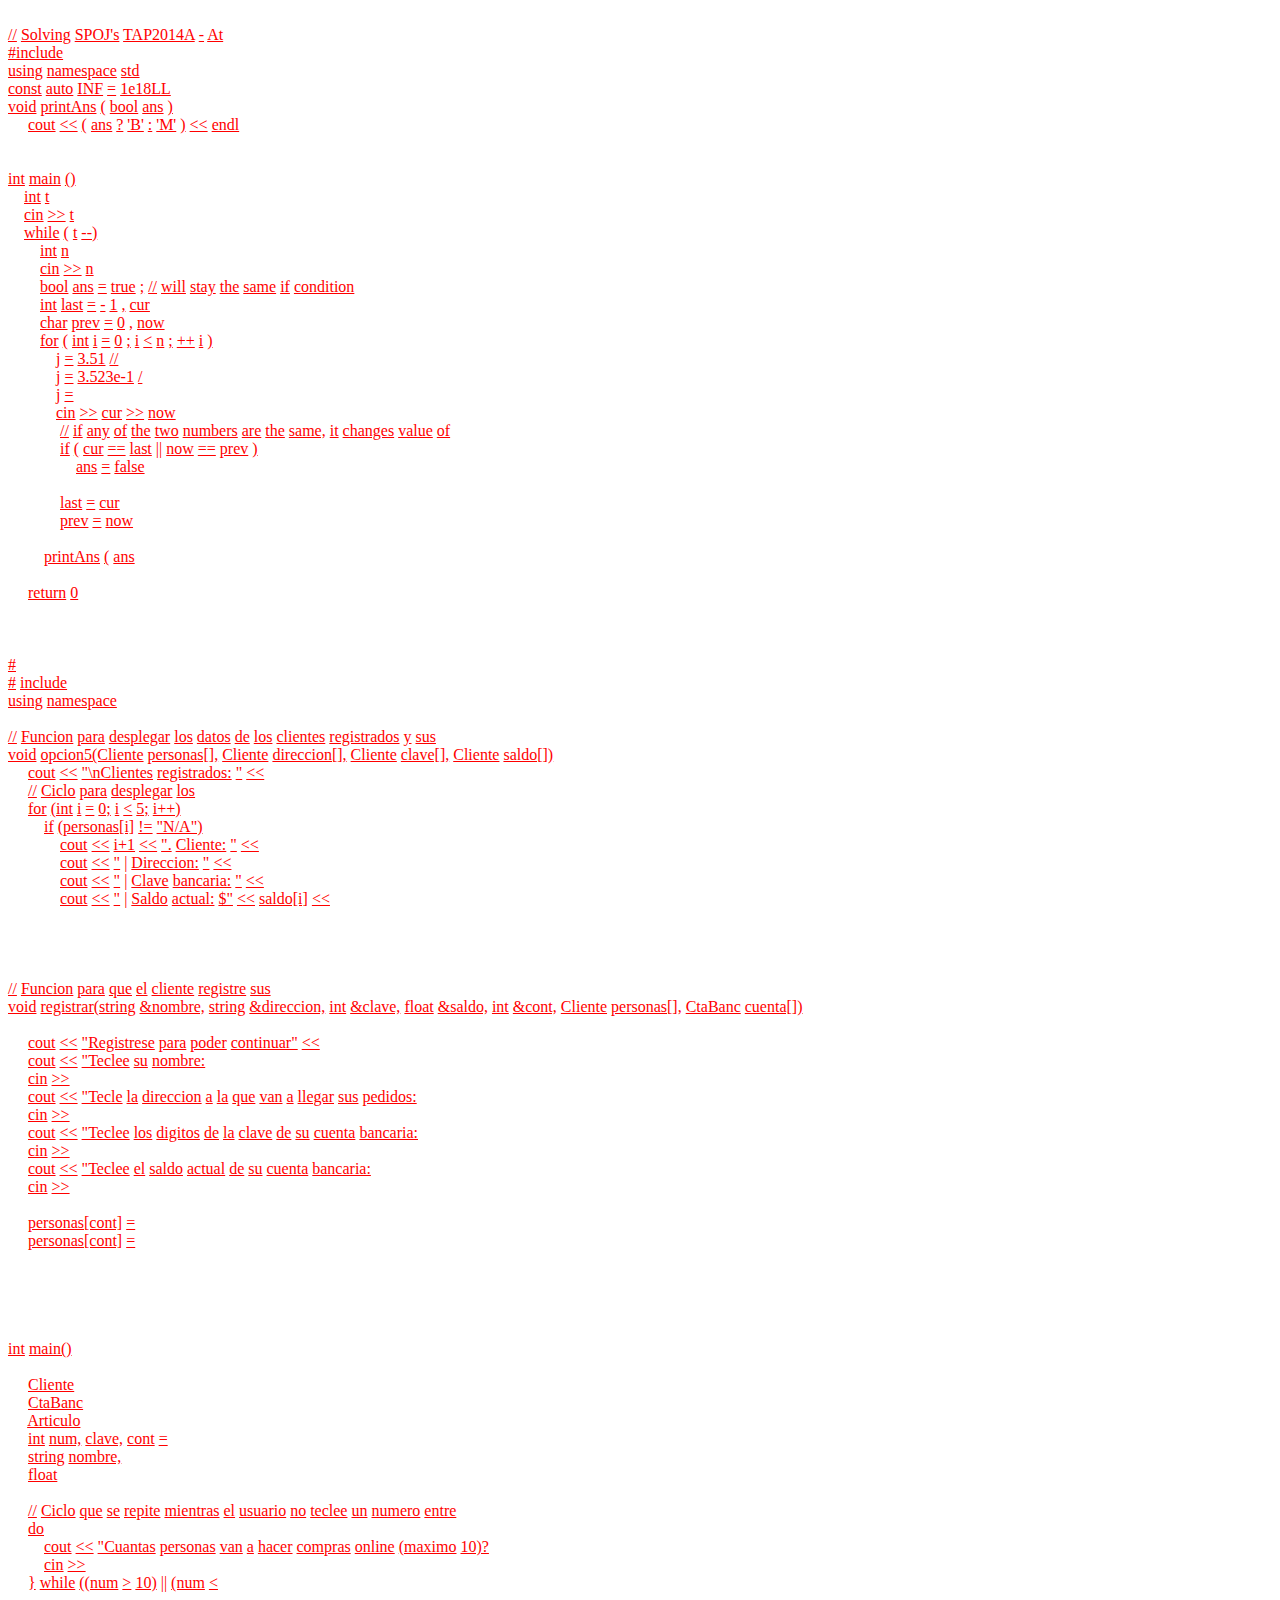
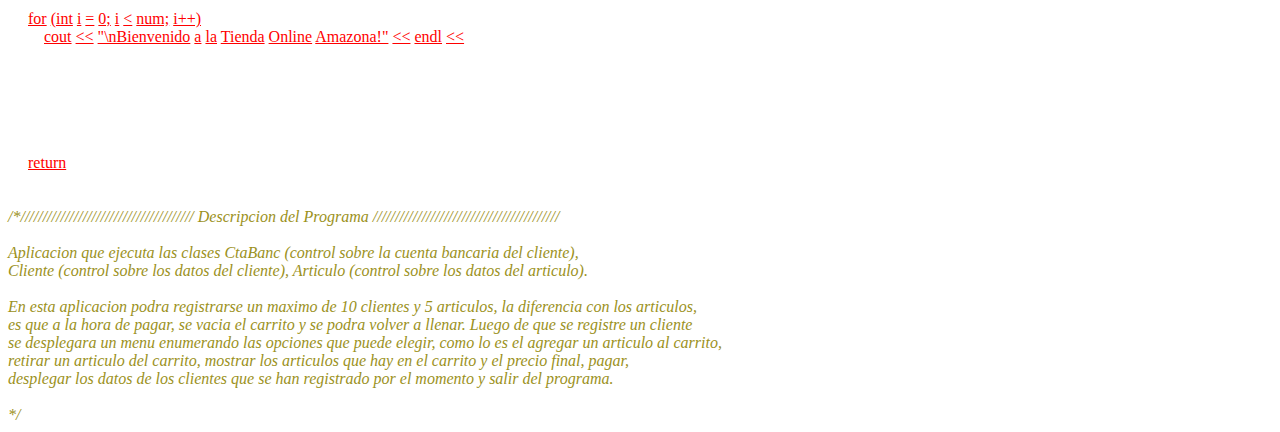
==== Actividad 5.3/index.html @ 1913f1e6 "commentary fix" ====
<!DOCTYPE html>
<html>
	<head>
		<meta charset="utf-8"/>
		<title>Resaltador de Sintaxix</title>
		<link rel="stylesheet" href="style.css">
	</head>
	<body>
		<br>
		<span class="error">//</span>
		<span class="error">Solving</span>
		<span class="error">SPOJ's</span>
		<span class="error">TAP2014A</span>
		<span class="error">-</span>
		<span class="error">At</span>
		<br>
		<span class="error">#include</span>
		<br>
		<span class="error">using</span>
		<span class="error">namespace</span>
		<span class="error">std</span>
		<br>
		<span class="error">const</span>
		<span class="error">auto</span>
		<span class="error">INF</span>
		<span class="error">=</span>
		<span class="error">1e18LL</span>
		<br>
		<span class="error">void</span>
		<span class="error">printAns</span>
		<span class="error">(</span>
		<span class="error">bool</span>
		<span class="error">ans</span>
		<span class="error">)</span>
		<br>
		<span>&nbsp;&nbsp;&nbsp;&nbsp;</span>
		<span class="error">cout</span>
		<span class="error"><<</span>
		<span class="error">(</span>
		<span class="error">ans</span>
		<span class="error">?</span>
		<span class="error">'B'</span>
		<span class="error">:</span>
		<span class="error">'M'</span>
		<span class="error">)</span>
		<span class="error"><<</span>
		<span class="error">endl</span>
		<br>
		<br>
		<br>
		<span class="error">int</span>
		<span class="error">main</span>
		<span class="error">()</span>
		<br>
		<span>&nbsp;&nbsp;&nbsp;</span>
		<span class="error">int</span>
		<span class="error">t</span>
		<br>
		<span>&nbsp;&nbsp;&nbsp;</span>
		<span class="error">cin</span>
		<span class="error">>></span>
		<span class="error">t</span>
		<br>
		<span>&nbsp;&nbsp;&nbsp;</span>
		<span class="error">while</span>
		<span class="error">(</span>
		<span class="error">t</span>
		<span class="error">--)</span>
		<br>
		<span>&nbsp;&nbsp;&nbsp;&nbsp;&nbsp;&nbsp;&nbsp;</span>
		<span class="error">int</span>
		<span class="error">n</span>
		<br>
		<span>&nbsp;&nbsp;&nbsp;&nbsp;&nbsp;&nbsp;&nbsp;</span>
		<span class="error">cin</span>
		<span class="error">>></span>
		<span class="error">n</span>
		<br>
		<span>&nbsp;&nbsp;&nbsp;&nbsp;&nbsp;&nbsp;&nbsp;</span>
		<span class="error">bool</span>
		<span class="error">ans</span>
		<span class="error">=</span>
		<span class="error">true</span>
		<span class="error">;</span>
		<span class="error">//</span>
		<span class="error">will</span>
		<span class="error">stay</span>
		<span class="error">the</span>
		<span class="error">same</span>
		<span class="error">if</span>
		<span class="error">condition</span>
		<br>
		<span>&nbsp;&nbsp;&nbsp;&nbsp;&nbsp;&nbsp;&nbsp;</span>
		<span class="error">int</span>
		<span class="error">last</span>
		<span class="error">=</span>
		<span class="error">-</span>
		<span class="error">1</span>
		<span class="error">,</span>
		<span class="error">cur</span>
		<br>
		<span>&nbsp;&nbsp;&nbsp;&nbsp;&nbsp;&nbsp;&nbsp;</span>
		<span class="error">char</span>
		<span class="error">prev</span>
		<span class="error">=</span>
		<span class="error">0</span>
		<span class="error">,</span>
		<span class="error">now</span>
		<br>
		<span>&nbsp;&nbsp;&nbsp;&nbsp;&nbsp;&nbsp;&nbsp;</span>
		<span class="error">for</span>
		<span class="error">(</span>
		<span class="error">int</span>
		<span class="error">i</span>
		<span class="error">=</span>
		<span class="error">0</span>
		<span class="error">;</span>
		<span class="error">i</span>
		<span class="error"><</span>
		<span class="error">n</span>
		<span class="error">;</span>
		<span class="error">++</span>
		<span class="error">i</span>
		<span class="error">)</span>
		<br>
		<span>&nbsp;&nbsp;&nbsp;&nbsp;&nbsp;&nbsp;&nbsp;&nbsp;&nbsp;&nbsp;&nbsp;</span>
		<span class="error">j</span>
		<span class="error">=</span>
		<span class="error">3.51</span>
		<span class="error">//</span>
		<br>
		<span>&nbsp;&nbsp;&nbsp;&nbsp;&nbsp;&nbsp;&nbsp;&nbsp;&nbsp;&nbsp;&nbsp;</span>
		<span class="error">j</span>
		<span class="error">=</span>
		<span class="error">3.523e-1</span>
		<span class="error">/</span>
		<br>
		<span>&nbsp;&nbsp;&nbsp;&nbsp;&nbsp;&nbsp;&nbsp;&nbsp;&nbsp;&nbsp;&nbsp;</span>
		<span class="error">j</span>
		<span class="error">=</span>
		<br>
		<span>&nbsp;&nbsp;&nbsp;&nbsp;&nbsp;&nbsp;&nbsp;&nbsp;&nbsp;&nbsp;&nbsp;</span>
		<span class="error">cin</span>
		<span class="error">>></span>
		<span class="error">cur</span>
		<span class="error">>></span>
		<span class="error">now</span>
		<br>
		<span>&nbsp;&nbsp;&nbsp;&nbsp;&nbsp;&nbsp;&nbsp;&nbsp;&nbsp;&nbsp;&nbsp;&nbsp;</span>
		<span class="error">//</span>
		<span class="error">if</span>
		<span class="error">any</span>
		<span class="error">of</span>
		<span class="error">the</span>
		<span class="error">two</span>
		<span class="error">numbers</span>
		<span class="error">are</span>
		<span class="error">the</span>
		<span class="error">same,</span>
		<span class="error">it</span>
		<span class="error">changes</span>
		<span class="error">value</span>
		<span class="error">of</span>
		<br>
		<span>&nbsp;&nbsp;&nbsp;&nbsp;&nbsp;&nbsp;&nbsp;&nbsp;&nbsp;&nbsp;&nbsp;&nbsp;</span>
		<span class="error">if</span>
		<span class="error">(</span>
		<span class="error">cur</span>
		<span class="error">==</span>
		<span class="error">last</span>
		<span class="error">||</span>
		<span class="error">now</span>
		<span class="error">==</span>
		<span class="error">prev</span>
		<span class="error">)</span>
		<br>
		<span>&nbsp;&nbsp;&nbsp;&nbsp;&nbsp;&nbsp;&nbsp;&nbsp;&nbsp;&nbsp;&nbsp;&nbsp;&nbsp;&nbsp;&nbsp;&nbsp;</span>
		<span class="error">ans</span>
		<span class="error">=</span>
		<span class="error">false</span>
		<br>
		<span>&nbsp;&nbsp;&nbsp;&nbsp;&nbsp;&nbsp;&nbsp;&nbsp;&nbsp;&nbsp;&nbsp;&nbsp;</span>
		<br>
		<span>&nbsp;&nbsp;&nbsp;&nbsp;&nbsp;&nbsp;&nbsp;&nbsp;&nbsp;&nbsp;&nbsp;&nbsp;</span>
		<span class="error">last</span>
		<span class="error">=</span>
		<span class="error">cur</span>
		<br>
		<span>&nbsp;&nbsp;&nbsp;&nbsp;&nbsp;&nbsp;&nbsp;&nbsp;&nbsp;&nbsp;&nbsp;&nbsp;</span>
		<span class="error">prev</span>
		<span class="error">=</span>
		<span class="error">now</span>
		<br>
		<span>&nbsp;&nbsp;&nbsp;&nbsp;&nbsp;&nbsp;&nbsp;&nbsp;</span>
		<br>
		<span>&nbsp;&nbsp;&nbsp;&nbsp;&nbsp;&nbsp;&nbsp;&nbsp;</span>
		<span class="error">printAns</span>
		<span class="error">(</span>
		<span class="error">ans</span>
		<br>
		<span>&nbsp;&nbsp;&nbsp;&nbsp;</span>
		<br>
		<span>&nbsp;&nbsp;&nbsp;&nbsp;</span>
		<span class="error">return</span>
		<span class="error">0</span>
		<br>
		<br>
		<br>
		<br>
		<span class="error">#</span>
		<br>
		<span class="error">#</span>
		<span class="error">include</span>
		<br>
		<span class="error">using</span>
		<span class="error">namespace</span>
		<br>
		<br>
		<span class="error">//</span>
		<span class="error">Funcion</span>
		<span class="error">para</span>
		<span class="error">desplegar</span>
		<span class="error">los</span>
		<span class="error">datos</span>
		<span class="error">de</span>
		<span class="error">los</span>
		<span class="error">clientes</span>
		<span class="error">registrados</span>
		<span class="error">y</span>
		<span class="error">sus</span>
		<br>
		<span class="error">void</span>
		<span class="error">opcion5(Cliente</span>
		<span class="error">personas[],</span>
		<span class="error">Cliente</span>
		<span class="error">direccion[],</span>
		<span class="error">Cliente</span>
		<span class="error">clave[],</span>
		<span class="error">Cliente</span>
		<span class="error">saldo[])</span>
		<br>
		<span>&nbsp;&nbsp;&nbsp;&nbsp;</span>
		<span class="error">cout</span>
		<span class="error"><<</span>
		<span class="error">"\nClientes</span>
		<span class="error">registrados:</span>
		<span class="error">"</span>
		<span class="error"><<</span>
		<br>
		<span>&nbsp;&nbsp;&nbsp;&nbsp;</span>
		<span class="error">//</span>
		<span class="error">Ciclo</span>
		<span class="error">para</span>
		<span class="error">desplegar</span>
		<span class="error">los</span>
		<br>
		<span>&nbsp;&nbsp;&nbsp;&nbsp;</span>
		<span class="error">for</span>
		<span class="error">(int</span>
		<span class="error">i</span>
		<span class="error">=</span>
		<span class="error">0;</span>
		<span class="error">i</span>
		<span class="error"><</span>
		<span class="error">5;</span>
		<span class="error">i++)</span>
		<br>
		<span>&nbsp;&nbsp;&nbsp;&nbsp;&nbsp;&nbsp;&nbsp;&nbsp;</span>
		<span class="error">if</span>
		<span class="error">(personas[i]</span>
		<span class="error">!=</span>
		<span class="error">"N/A")</span>
		<br>
		<span>&nbsp;&nbsp;&nbsp;&nbsp;&nbsp;&nbsp;&nbsp;&nbsp;&nbsp;&nbsp;&nbsp;&nbsp;</span>
		<span class="error">cout</span>
		<span class="error"><<</span>
		<span class="error">i+1</span>
		<span class="error"><<</span>
		<span class="error">".</span>
		<span class="error">Cliente:</span>
		<span class="error">"</span>
		<span class="error"><<</span>
		<br>
		<span>&nbsp;&nbsp;&nbsp;&nbsp;&nbsp;&nbsp;&nbsp;&nbsp;&nbsp;&nbsp;&nbsp;&nbsp;</span>
		<span class="error">cout</span>
		<span class="error"><<</span>
		<span class="error">"</span>
		<span class="error">|</span>
		<span class="error">Direccion:</span>
		<span class="error">"</span>
		<span class="error"><<</span>
		<br>
		<span>&nbsp;&nbsp;&nbsp;&nbsp;&nbsp;&nbsp;&nbsp;&nbsp;&nbsp;&nbsp;&nbsp;&nbsp;</span>
		<span class="error">cout</span>
		<span class="error"><<</span>
		<span class="error">"</span>
		<span class="error">|</span>
		<span class="error">Clave</span>
		<span class="error">bancaria:</span>
		<span class="error">"</span>
		<span class="error"><<</span>
		<br>
		<span>&nbsp;&nbsp;&nbsp;&nbsp;&nbsp;&nbsp;&nbsp;&nbsp;&nbsp;&nbsp;&nbsp;&nbsp;</span>
		<span class="error">cout</span>
		<span class="error"><<</span>
		<span class="error">"</span>
		<span class="error">|</span>
		<span class="error">Saldo</span>
		<span class="error">actual:</span>
		<span class="error">$"</span>
		<span class="error"><<</span>
		<span class="error">saldo[i]</span>
		<span class="error"><<</span>
		<br>
		<span>&nbsp;&nbsp;&nbsp;&nbsp;&nbsp;&nbsp;&nbsp;&nbsp;</span>
		<br>
		<span>&nbsp;&nbsp;&nbsp;&nbsp;</span>
		<br>
		<br>
		<br>
		<span class="error">//</span>
		<span class="error">Funcion</span>
		<span class="error">para</span>
		<span class="error">que</span>
		<span class="error">el</span>
		<span class="error">cliente</span>
		<span class="error">registre</span>
		<span class="error">sus</span>
		<br>
		<span class="error">void</span>
		<span class="error">registrar(string</span>
		<span class="error">&nombre,</span>
		<span class="error">string</span>
		<span class="error">&direccion,</span>
		<span class="error">int</span>
		<span class="error">&clave,</span>
		<span class="error">float</span>
		<span class="error">&saldo,</span>
		<span class="error">int</span>
		<span class="error">&cont,</span>
		<span class="error">Cliente</span>
		<span class="error">personas[],</span>
		<span class="error">CtaBanc</span>
		<span class="error">cuenta[])</span>
		<br>
		<br>
		<span>&nbsp;&nbsp;&nbsp;&nbsp;</span>
		<span class="error">cout</span>
		<span class="error"><<</span>
		<span class="error">"Registrese</span>
		<span class="error">para</span>
		<span class="error">poder</span>
		<span class="error">continuar"</span>
		<span class="error"><<</span>
		<br>
		<span>&nbsp;&nbsp;&nbsp;&nbsp;</span>
		<span class="error">cout</span>
		<span class="error"><<</span>
		<span class="error">"Teclee</span>
		<span class="error">su</span>
		<span class="error">nombre:</span>
		<br>
		<span>&nbsp;&nbsp;&nbsp;&nbsp;</span>
		<span class="error">cin</span>
		<span class="error">>></span>
		<br>
		<span>&nbsp;&nbsp;&nbsp;&nbsp;</span>
		<span class="error">cout</span>
		<span class="error"><<</span>
		<span class="error">"Tecle</span>
		<span class="error">la</span>
		<span class="error">direccion</span>
		<span class="error">a</span>
		<span class="error">la</span>
		<span class="error">que</span>
		<span class="error">van</span>
		<span class="error">a</span>
		<span class="error">llegar</span>
		<span class="error">sus</span>
		<span class="error">pedidos:</span>
		<br>
		<span>&nbsp;&nbsp;&nbsp;&nbsp;</span>
		<span class="error">cin</span>
		<span class="error">>></span>
		<br>
		<span>&nbsp;&nbsp;&nbsp;&nbsp;</span>
		<span class="error">cout</span>
		<span class="error"><<</span>
		<span class="error">"Teclee</span>
		<span class="error">los</span>
		<span class="error">digitos</span>
		<span class="error">de</span>
		<span class="error">la</span>
		<span class="error">clave</span>
		<span class="error">de</span>
		<span class="error">su</span>
		<span class="error">cuenta</span>
		<span class="error">bancaria:</span>
		<br>
		<span>&nbsp;&nbsp;&nbsp;&nbsp;</span>
		<span class="error">cin</span>
		<span class="error">>></span>
		<br>
		<span>&nbsp;&nbsp;&nbsp;&nbsp;</span>
		<span class="error">cout</span>
		<span class="error"><<</span>
		<span class="error">"Teclee</span>
		<span class="error">el</span>
		<span class="error">saldo</span>
		<span class="error">actual</span>
		<span class="error">de</span>
		<span class="error">su</span>
		<span class="error">cuenta</span>
		<span class="error">bancaria:</span>
		<br>
		<span>&nbsp;&nbsp;&nbsp;&nbsp;</span>
		<span class="error">cin</span>
		<span class="error">>></span>
		<br>
		<br>
		<span>&nbsp;&nbsp;&nbsp;&nbsp;</span>
		<span class="error">personas[cont]</span>
		<span class="error">=</span>
		<br>
		<span>&nbsp;&nbsp;&nbsp;&nbsp;</span>
		<span class="error">personas[cont]</span>
		<span class="error">=</span>
		<br>
		<span>&nbsp;&nbsp;&nbsp;&nbsp;</span>
		<br>
		<span>&nbsp;&nbsp;&nbsp;&nbsp;</span>
		<br>
		<span>&nbsp;&nbsp;&nbsp;&nbsp;</span>
		<br>
		<br>
		<br>
		<span class="error">int</span>
		<span class="error">main()</span>
		<br>
		<br>
		<span>&nbsp;&nbsp;&nbsp;&nbsp;</span>
		<span class="error">Cliente</span>
		<br>
		<span>&nbsp;&nbsp;&nbsp;&nbsp;</span>
		<span class="error">CtaBanc</span>
		<br>
		<span>&nbsp;&nbsp;&nbsp;&nbsp;</span>
		<span class="error">Articulo</span>
		<br>
		<span>&nbsp;&nbsp;&nbsp;&nbsp;</span>
		<span class="error">int</span>
		<span class="error">num,</span>
		<span class="error">clave,</span>
		<span class="error">cont</span>
		<span class="error">=</span>
		<br>
		<span>&nbsp;&nbsp;&nbsp;&nbsp;</span>
		<span class="error">string</span>
		<span class="error">nombre,</span>
		<br>
		<span>&nbsp;&nbsp;&nbsp;&nbsp;</span>
		<span class="error">float</span>
		<br>
		<br>
		<span>&nbsp;&nbsp;&nbsp;&nbsp;</span>
		<span class="error">//</span>
		<span class="error">Ciclo</span>
		<span class="error">que</span>
		<span class="error">se</span>
		<span class="error">repite</span>
		<span class="error">mientras</span>
		<span class="error">el</span>
		<span class="error">usuario</span>
		<span class="error">no</span>
		<span class="error">teclee</span>
		<span class="error">un</span>
		<span class="error">numero</span>
		<span class="error">entre</span>
		<br>
		<span>&nbsp;&nbsp;&nbsp;&nbsp;</span>
		<span class="error">do</span>
		<br>
		<span>&nbsp;&nbsp;&nbsp;&nbsp;&nbsp;&nbsp;&nbsp;&nbsp;</span>
		<span class="error">cout</span>
		<span class="error"><<</span>
		<span class="error">"Cuantas</span>
		<span class="error">personas</span>
		<span class="error">van</span>
		<span class="error">a</span>
		<span class="error">hacer</span>
		<span class="error">compras</span>
		<span class="error">online</span>
		<span class="error">(maximo</span>
		<span class="error">10)?</span>
		<br>
		<span>&nbsp;&nbsp;&nbsp;&nbsp;&nbsp;&nbsp;&nbsp;&nbsp;</span>
		<span class="error">cin</span>
		<span class="error">>></span>
		<br>
		<span>&nbsp;&nbsp;&nbsp;&nbsp;</span>
		<span class="error">}</span>
		<span class="error">while</span>
		<span class="error">((num</span>
		<span class="error">></span>
		<span class="error">10)</span>
		<span class="error">||</span>
		<span class="error">(num</span>
		<span class="error"><</span>
		<br>
		<br>
		<span>&nbsp;&nbsp;&nbsp;&nbsp;</span>
		<span class="error">for</span>
		<span class="error">(int</span>
		<span class="error">i</span>
		<span class="error">=</span>
		<span class="error">0;</span>
		<span class="error">i</span>
		<span class="error"><</span>
		<span class="error">num;</span>
		<span class="error">i++)</span>
		<br>
		<span>&nbsp;&nbsp;&nbsp;&nbsp;&nbsp;&nbsp;&nbsp;&nbsp;</span>
		<span class="error">cout</span>
		<span class="error"><<</span>
		<span class="error">"\nBienvenido</span>
		<span class="error">a</span>
		<span class="error">la</span>
		<span class="error">Tienda</span>
		<span class="error">Online</span>
		<span class="error">Amazona!"</span>
		<span class="error"><<</span>
		<span class="error">endl</span>
		<span class="error"><<</span>
		<br>
		<br>
		<span>&nbsp;&nbsp;&nbsp;&nbsp;&nbsp;&nbsp;&nbsp;&nbsp;</span>
		<br>
		<br>
		<span>&nbsp;&nbsp;&nbsp;&nbsp;&nbsp;&nbsp;&nbsp;&nbsp;</span>
		<br>
		<span>&nbsp;&nbsp;&nbsp;&nbsp;</span>
		<br>
		<br>
		<span>&nbsp;&nbsp;&nbsp;&nbsp;</span>
		<span class="error">return</span>
		<br>
		<br>
		<br>
		<span class="comentario">/*/////////////////////////////////////// Descripcion del Programa //////////////////////////////////////////</span>
		<br>
		<br>
		<span class="comentario">Aplicacion que ejecuta las clases CtaBanc (control sobre la cuenta bancaria del cliente),</span>
		<br>
		<span class="comentario">Cliente (control sobre los datos del cliente), Articulo (control sobre los datos del articulo).</span>
		<br>
		<br>
		<span class="comentario">En esta aplicacion podra registrarse un maximo de 10 clientes y 5 articulos, la diferencia con los articulos,</span>
		<br>
		<span class="comentario">es que a la hora de pagar, se vacia el carrito y se podra volver a llenar. Luego de que se registre un cliente</span>
		<br>
		<span class="comentario">se desplegara un menu enumerando las opciones que puede elegir, como lo es el agregar un articulo al carrito,</span>
		<br>
		<span class="comentario">retirar un articulo del carrito, mostrar los articulos que hay en el carrito y el precio final, pagar,</span>
		<br>
		<span class="comentario">desplegar los datos de los clientes que se han registrado por el momento y salir del programa.</span>
		<br>
		<br>
		<span class="comentario">*/</span>
		<br>
	</body>
</html>
---- Actividad 5.3/style.css ----
.file{
    font-size: 20px;
	font-weight: bold;
}
.comentario{
    color: rgb(155, 145, 28);
    font-style: italic;
}
.libreria{
    color: blue;
    font-weight: bold;
}
.reservada{
    color: blueviolet;
    font-weight: bold;
}
.literal{
    color: rgb(227, 155, 31);
    font-weight: bold;
}
.operador{
    color: rgb(93, 208, 220);
    font-weight: bold;
}
.identificador{
    color: rgb(1, 177, 80);
    font-weight: bold;
}
.delimitador{
    color: rgb(231, 111, 235);
    
}
.error{
    color: red;
    text-decoration: underline;
    text-decoration-color: red;
}
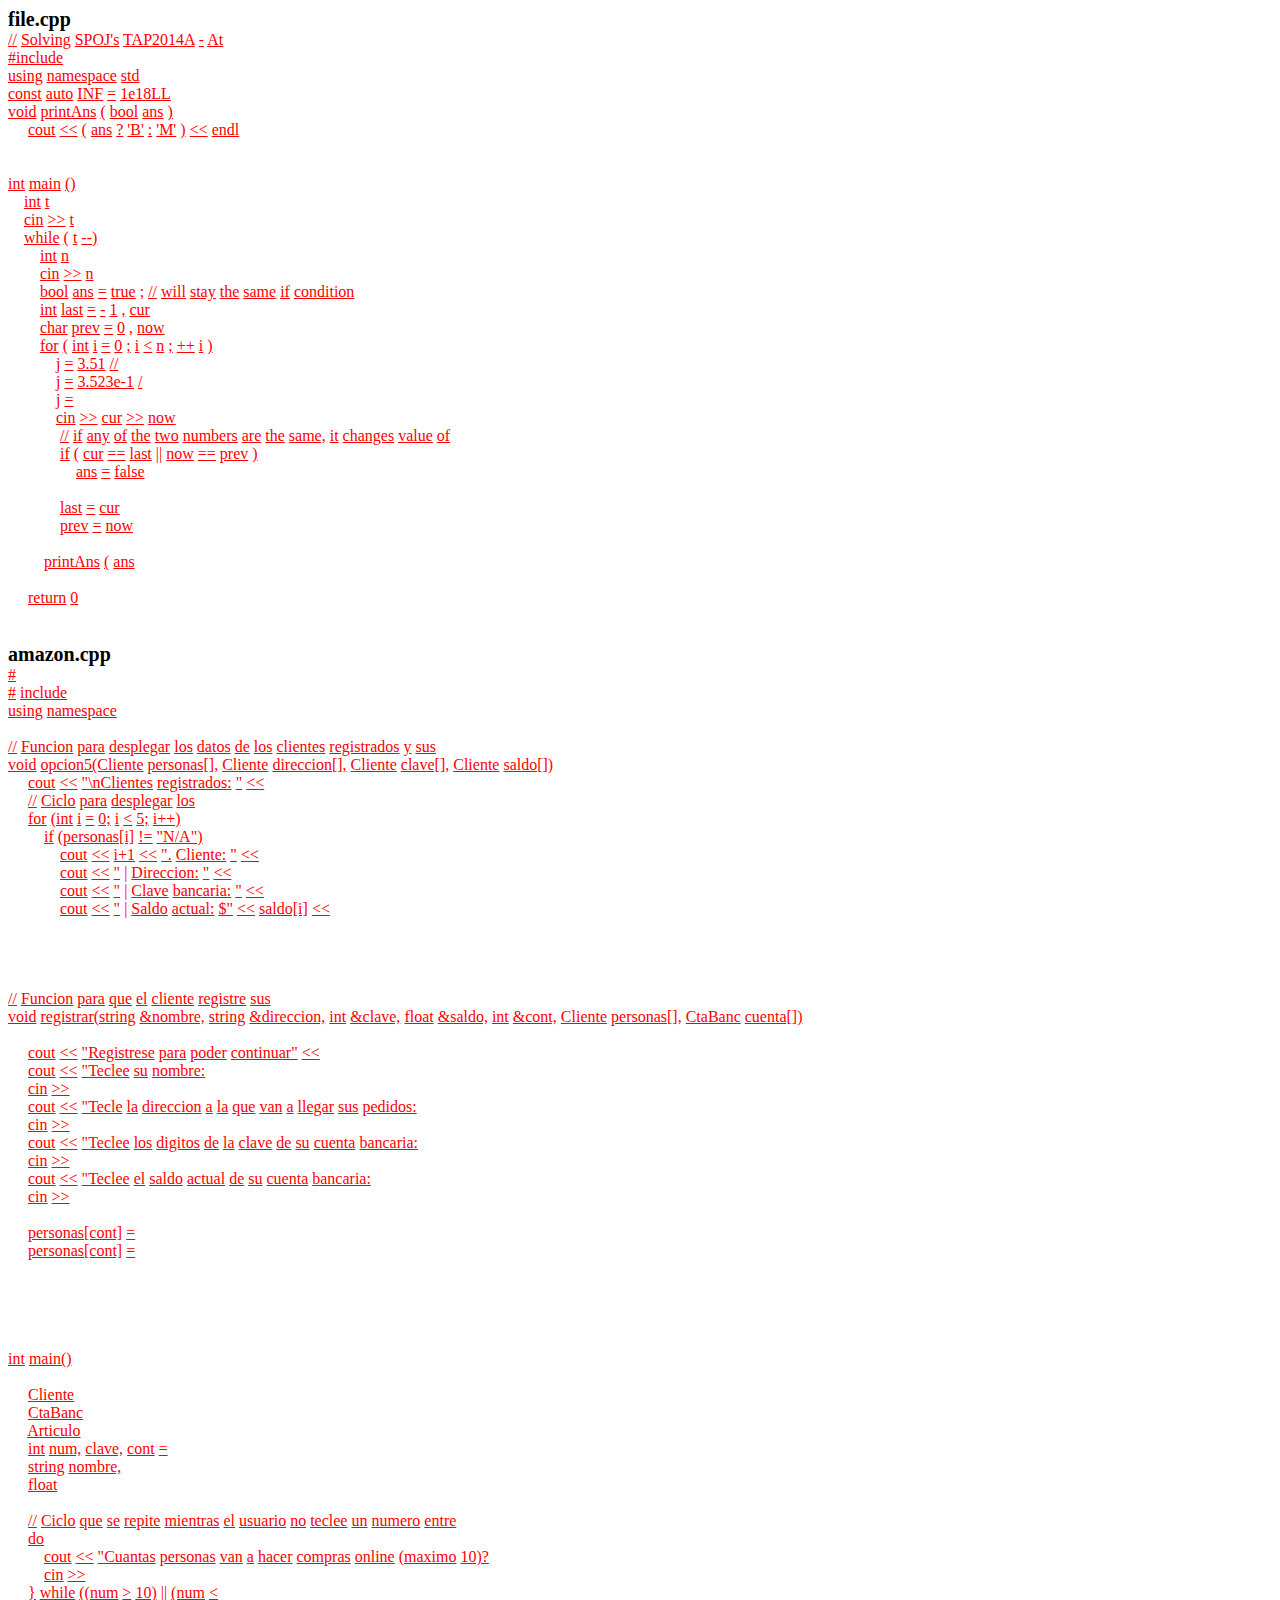
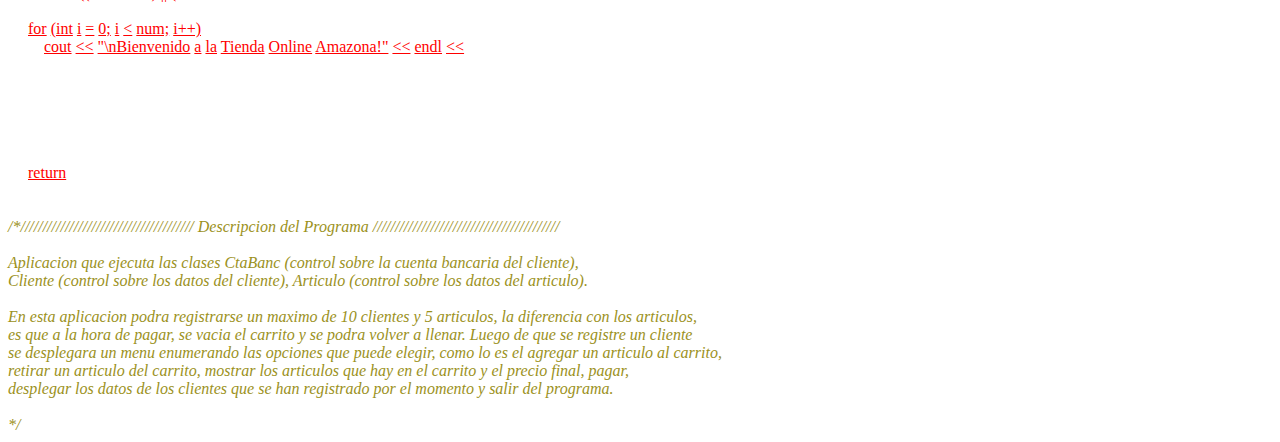
==== commit 84f2370f: "file check" ====
--- a/Actividad 5.3/index.html
+++ b/Actividad 5.3/index.html
@@ -6,6 +6,7 @@
 		<link rel="stylesheet" href="style.css">
 	</head>
 	<body>
+		<span class="file">file.cpp</span>
 		<br>
 		<span class="error">//</span>
 		<span class="error">Solving</span>
@@ -206,6 +207,7 @@
 		<br>
 		<br>
 		<br>
+		<span class="file">amazon.cpp</span>
 		<br>
 		<span class="error">#</span>
 		<br>
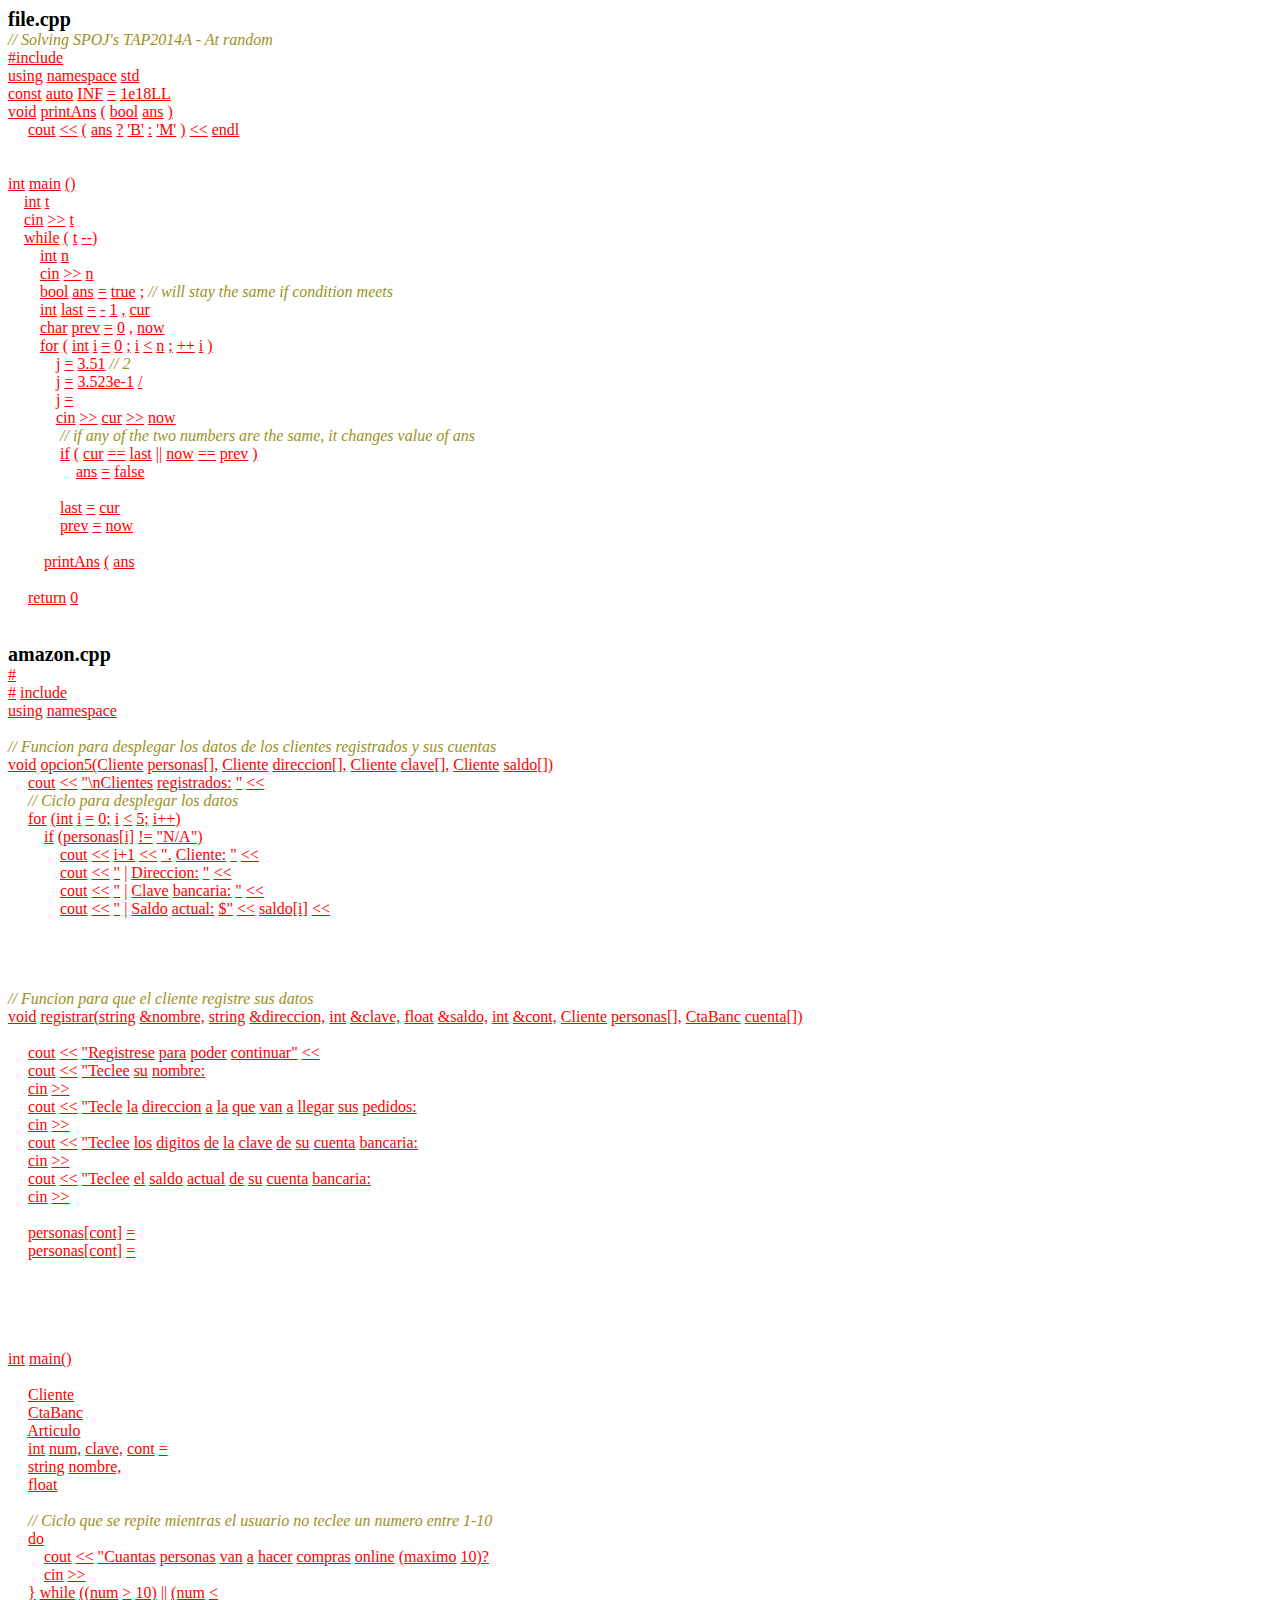
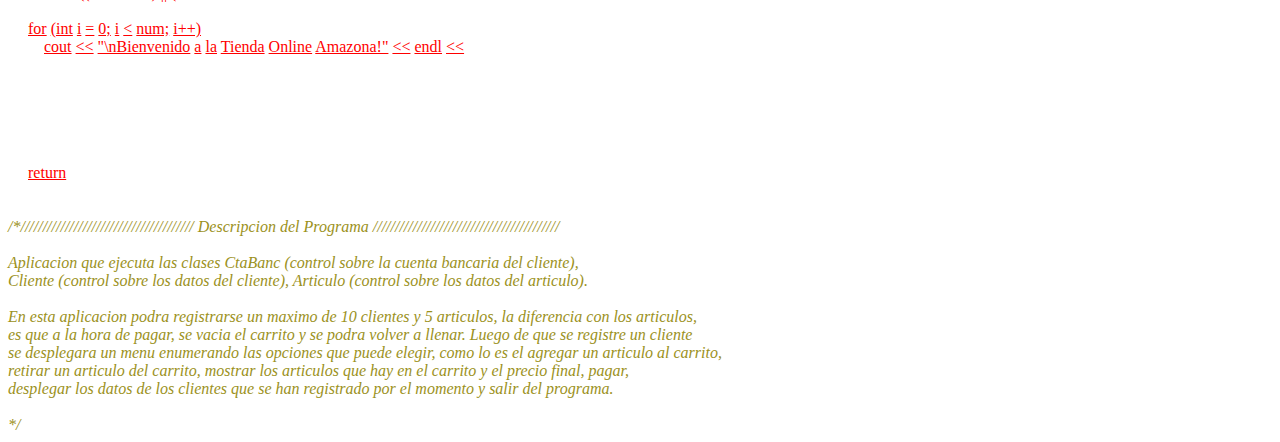
==== commit d14fceef: "Short commentary" ====
--- a/Actividad 5.3/index.html
+++ b/Actividad 5.3/index.html
@@ -8,12 +8,7 @@
 	<body>
 		<span class="file">file.cpp</span>
 		<br>
-		<span class="error">//</span>
-		<span class="error">Solving</span>
-		<span class="error">SPOJ's</span>
-		<span class="error">TAP2014A</span>
-		<span class="error">-</span>
-		<span class="error">At</span>
+		<span class="comentario">// Solving SPOJ's TAP2014A - At random</span>
 		<br>
 		<span class="error">#include</span>
 		<br>
@@ -83,13 +78,7 @@
 		<span class="error">=</span>
 		<span class="error">true</span>
 		<span class="error">;</span>
-		<span class="error">//</span>
-		<span class="error">will</span>
-		<span class="error">stay</span>
-		<span class="error">the</span>
-		<span class="error">same</span>
-		<span class="error">if</span>
-		<span class="error">condition</span>
+		<span class="comentario">// will stay the same if condition meets</span>
 		<br>
 		<span>&nbsp;&nbsp;&nbsp;&nbsp;&nbsp;&nbsp;&nbsp;</span>
 		<span class="error">int</span>
@@ -128,7 +117,7 @@
 		<span class="error">j</span>
 		<span class="error">=</span>
 		<span class="error">3.51</span>
-		<span class="error">//</span>
+		<span class="comentario">// 2</span>
 		<br>
 		<span>&nbsp;&nbsp;&nbsp;&nbsp;&nbsp;&nbsp;&nbsp;&nbsp;&nbsp;&nbsp;&nbsp;</span>
 		<span class="error">j</span>
@@ -148,20 +137,7 @@
 		<span class="error">now</span>
 		<br>
 		<span>&nbsp;&nbsp;&nbsp;&nbsp;&nbsp;&nbsp;&nbsp;&nbsp;&nbsp;&nbsp;&nbsp;&nbsp;</span>
-		<span class="error">//</span>
-		<span class="error">if</span>
-		<span class="error">any</span>
-		<span class="error">of</span>
-		<span class="error">the</span>
-		<span class="error">two</span>
-		<span class="error">numbers</span>
-		<span class="error">are</span>
-		<span class="error">the</span>
-		<span class="error">same,</span>
-		<span class="error">it</span>
-		<span class="error">changes</span>
-		<span class="error">value</span>
-		<span class="error">of</span>
+		<span class="comentario">// if any of the two numbers are the same, it changes value of ans</span>
 		<br>
 		<span>&nbsp;&nbsp;&nbsp;&nbsp;&nbsp;&nbsp;&nbsp;&nbsp;&nbsp;&nbsp;&nbsp;&nbsp;</span>
 		<span class="error">if</span>
@@ -218,18 +194,7 @@
 		<span class="error">namespace</span>
 		<br>
 		<br>
-		<span class="error">//</span>
-		<span class="error">Funcion</span>
-		<span class="error">para</span>
-		<span class="error">desplegar</span>
-		<span class="error">los</span>
-		<span class="error">datos</span>
-		<span class="error">de</span>
-		<span class="error">los</span>
-		<span class="error">clientes</span>
-		<span class="error">registrados</span>
-		<span class="error">y</span>
-		<span class="error">sus</span>
+		<span class="comentario">// Funcion para desplegar los datos de los clientes registrados y sus cuentas</span>
 		<br>
 		<span class="error">void</span>
 		<span class="error">opcion5(Cliente</span>
@@ -250,11 +215,7 @@
 		<span class="error"><<</span>
 		<br>
 		<span>&nbsp;&nbsp;&nbsp;&nbsp;</span>
-		<span class="error">//</span>
-		<span class="error">Ciclo</span>
-		<span class="error">para</span>
-		<span class="error">desplegar</span>
-		<span class="error">los</span>
+		<span class="comentario">// Ciclo para desplegar los datos</span>
 		<br>
 		<span>&nbsp;&nbsp;&nbsp;&nbsp;</span>
 		<span class="error">for</span>
@@ -320,14 +281,7 @@
 		<br>
 		<br>
 		<br>
-		<span class="error">//</span>
-		<span class="error">Funcion</span>
-		<span class="error">para</span>
-		<span class="error">que</span>
-		<span class="error">el</span>
-		<span class="error">cliente</span>
-		<span class="error">registre</span>
-		<span class="error">sus</span>
+		<span class="comentario">// Funcion para que el cliente registre sus datos</span>
 		<br>
 		<span class="error">void</span>
 		<span class="error">registrar(string</span>
@@ -465,19 +419,7 @@
 		<br>
 		<br>
 		<span>&nbsp;&nbsp;&nbsp;&nbsp;</span>
-		<span class="error">//</span>
-		<span class="error">Ciclo</span>
-		<span class="error">que</span>
-		<span class="error">se</span>
-		<span class="error">repite</span>
-		<span class="error">mientras</span>
-		<span class="error">el</span>
-		<span class="error">usuario</span>
-		<span class="error">no</span>
-		<span class="error">teclee</span>
-		<span class="error">un</span>
-		<span class="error">numero</span>
-		<span class="error">entre</span>
+		<span class="comentario">// Ciclo que se repite mientras el usuario no teclee un numero entre 1-10</span>
 		<br>
 		<span>&nbsp;&nbsp;&nbsp;&nbsp;</span>
 		<span class="error">do</span>
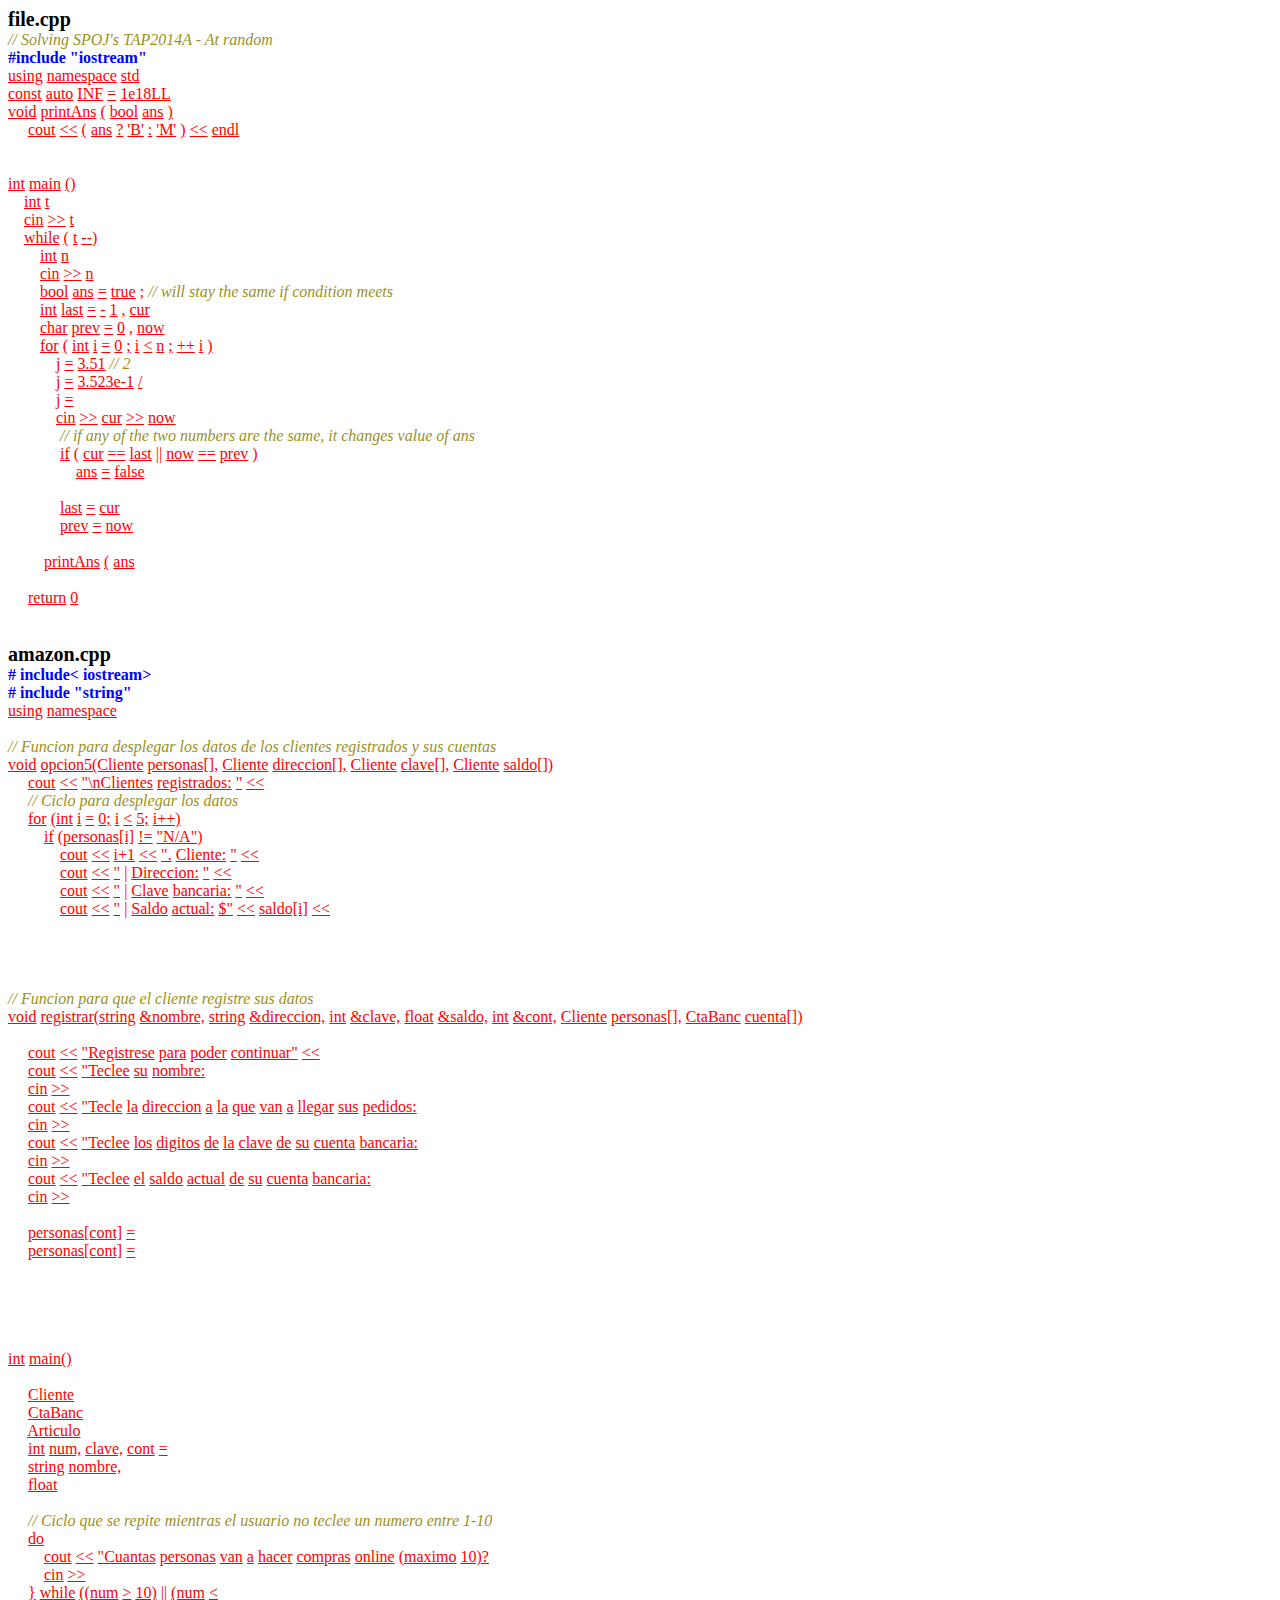
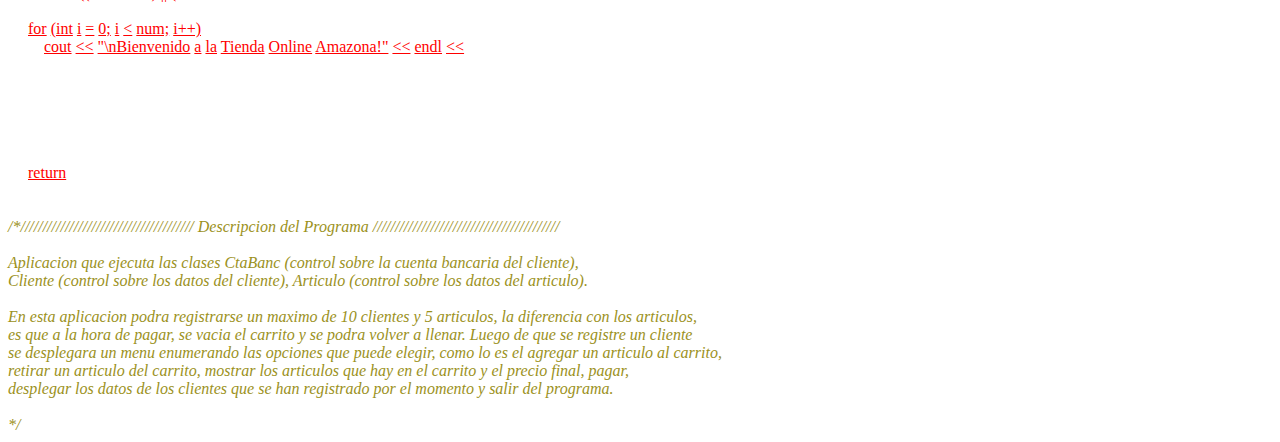
==== commit 4c786f06: "libraries" ====
--- a/Actividad 5.3/index.html
+++ b/Actividad 5.3/index.html
@@ -10,7 +10,7 @@
 		<br>
 		<span class="comentario">// Solving SPOJ's TAP2014A - At random</span>
 		<br>
-		<span class="error">#include</span>
+		<span class="libreria">#include   "iostream"</span>
 		<br>
 		<span class="error">using</span>
 		<span class="error">namespace</span>
@@ -185,10 +185,9 @@
 		<br>
 		<span class="file">amazon.cpp</span>
 		<br>
-		<span class="error">#</span>
-		<br>
-		<span class="error">#</span>
-		<span class="error">include</span>
+		<span class="libreria">#   include< iostream></span>
+		<br>
+		<span class="libreria">#   include "string"</span>
 		<br>
 		<span class="error">using</span>
 		<span class="error">namespace</span>
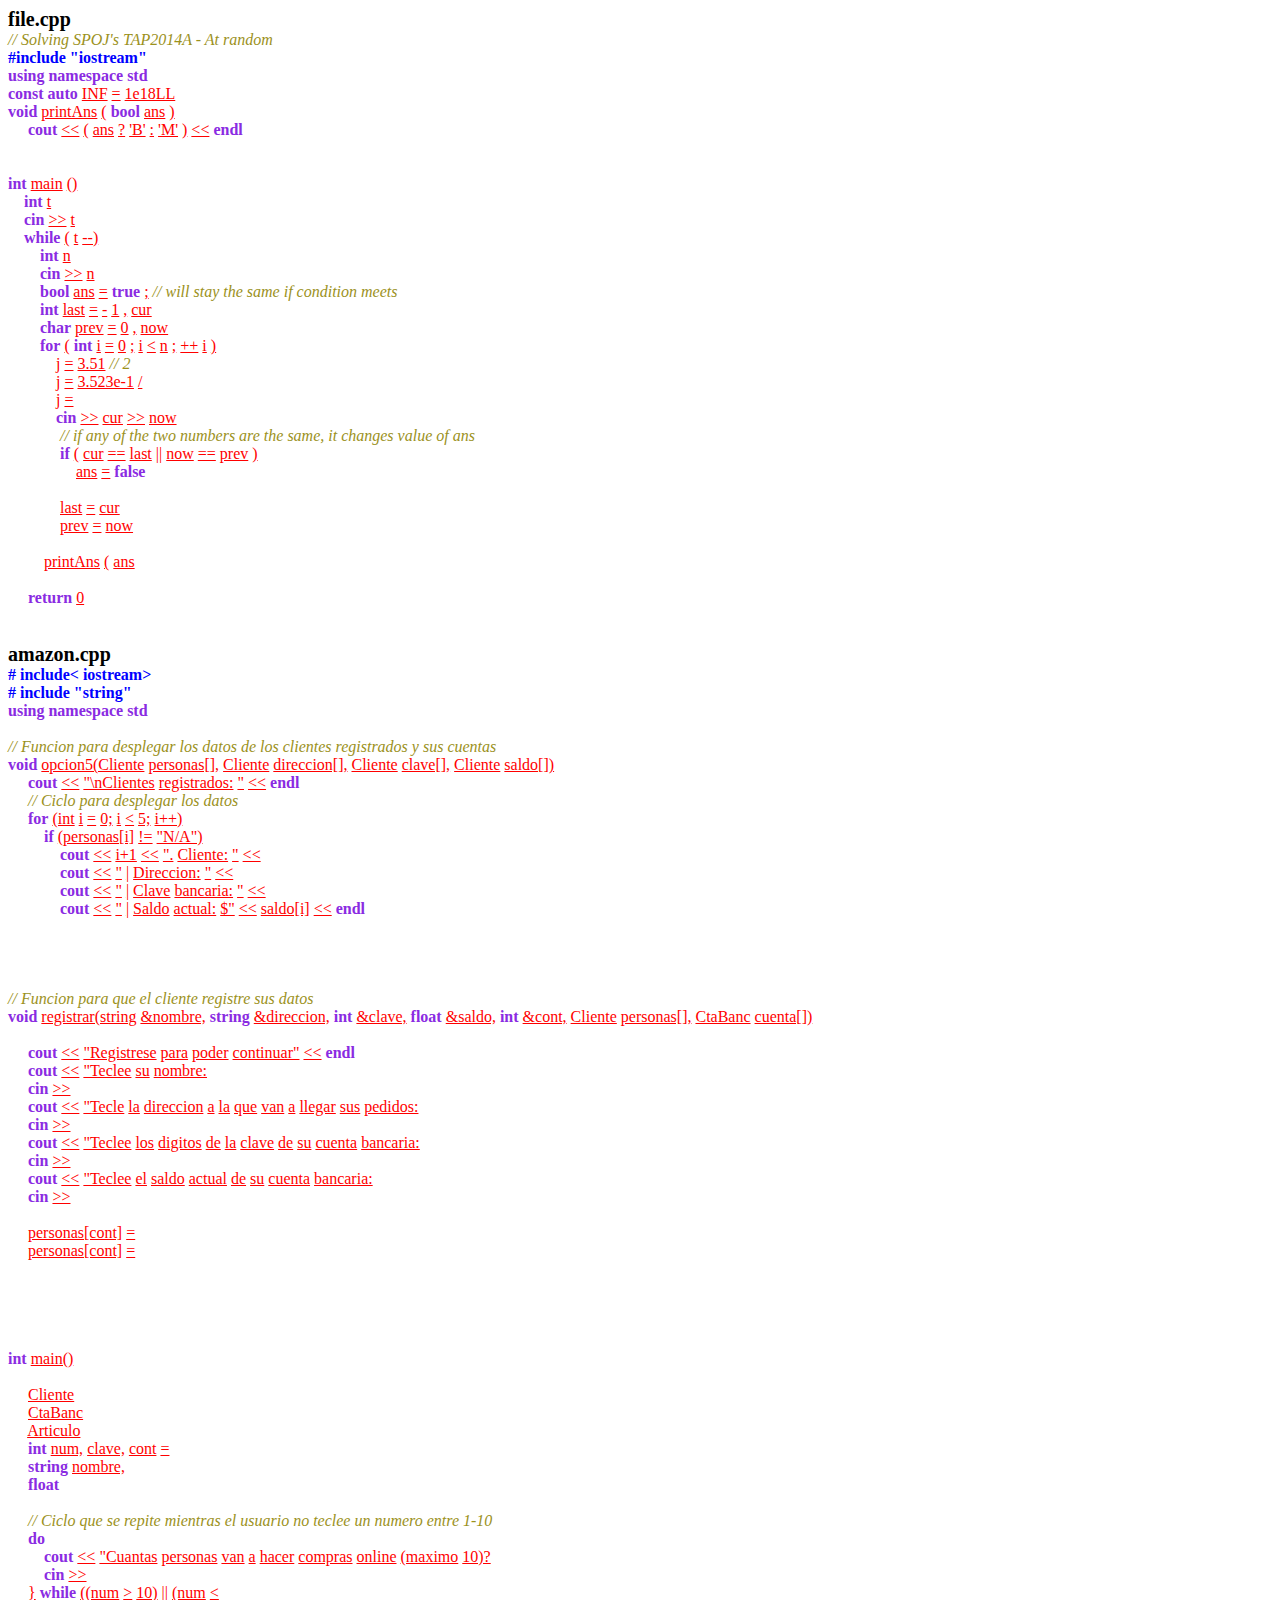
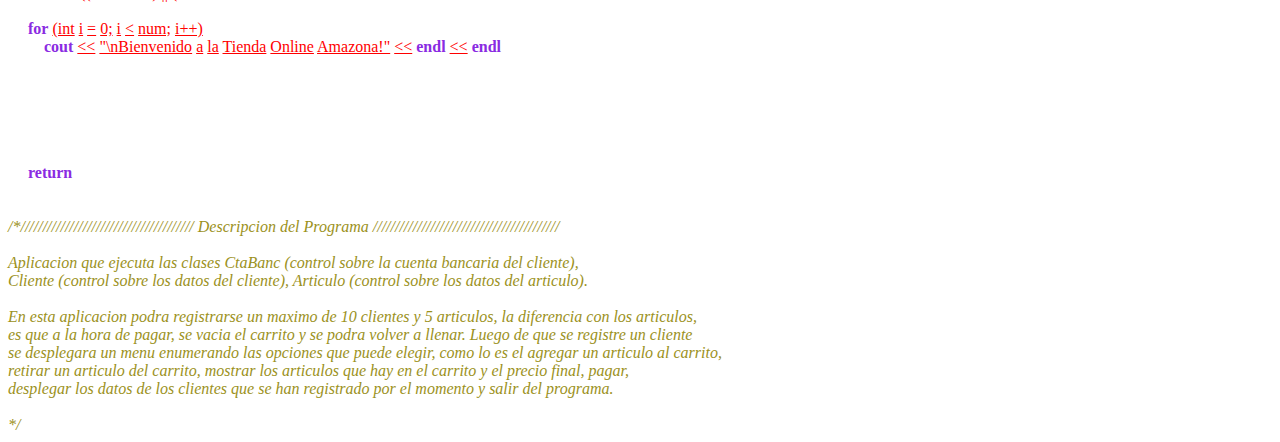
==== commit c16b3c43: "reserved" ====
--- a/Actividad 5.3/index.html
+++ b/Actividad 5.3/index.html
@@ -12,25 +12,25 @@
 		<br>
 		<span class="libreria">#include   "iostream"</span>
 		<br>
-		<span class="error">using</span>
-		<span class="error">namespace</span>
-		<span class="error">std</span>
-		<br>
-		<span class="error">const</span>
-		<span class="error">auto</span>
+		<span class="reservada">using</span>
+		<span class="reservada">namespace</span>
+		<span class="reservada">std</span>
+		<br>
+		<span class="reservada">const</span>
+		<span class="reservada">auto</span>
 		<span class="error">INF</span>
 		<span class="error">=</span>
 		<span class="error">1e18LL</span>
 		<br>
-		<span class="error">void</span>
+		<span class="reservada">void</span>
 		<span class="error">printAns</span>
 		<span class="error">(</span>
-		<span class="error">bool</span>
+		<span class="reservada">bool</span>
 		<span class="error">ans</span>
 		<span class="error">)</span>
 		<br>
 		<span>&nbsp;&nbsp;&nbsp;&nbsp;</span>
-		<span class="error">cout</span>
+		<span class="reservada">cout</span>
 		<span class="error"><<</span>
 		<span class="error">(</span>
 		<span class="error">ans</span>
@@ -40,48 +40,48 @@
 		<span class="error">'M'</span>
 		<span class="error">)</span>
 		<span class="error"><<</span>
-		<span class="error">endl</span>
-		<br>
-		<br>
-		<br>
-		<span class="error">int</span>
+		<span class="reservada">endl</span>
+		<br>
+		<br>
+		<br>
+		<span class="reservada">int</span>
 		<span class="error">main</span>
 		<span class="error">()</span>
 		<br>
 		<span>&nbsp;&nbsp;&nbsp;</span>
-		<span class="error">int</span>
+		<span class="reservada">int</span>
 		<span class="error">t</span>
 		<br>
 		<span>&nbsp;&nbsp;&nbsp;</span>
-		<span class="error">cin</span>
+		<span class="reservada">cin</span>
 		<span class="error">>></span>
 		<span class="error">t</span>
 		<br>
 		<span>&nbsp;&nbsp;&nbsp;</span>
-		<span class="error">while</span>
+		<span class="reservada">while</span>
 		<span class="error">(</span>
 		<span class="error">t</span>
 		<span class="error">--)</span>
 		<br>
 		<span>&nbsp;&nbsp;&nbsp;&nbsp;&nbsp;&nbsp;&nbsp;</span>
-		<span class="error">int</span>
+		<span class="reservada">int</span>
 		<span class="error">n</span>
 		<br>
 		<span>&nbsp;&nbsp;&nbsp;&nbsp;&nbsp;&nbsp;&nbsp;</span>
-		<span class="error">cin</span>
+		<span class="reservada">cin</span>
 		<span class="error">>></span>
 		<span class="error">n</span>
 		<br>
 		<span>&nbsp;&nbsp;&nbsp;&nbsp;&nbsp;&nbsp;&nbsp;</span>
-		<span class="error">bool</span>
+		<span class="reservada">bool</span>
 		<span class="error">ans</span>
 		<span class="error">=</span>
-		<span class="error">true</span>
+		<span class="reservada">true</span>
 		<span class="error">;</span>
 		<span class="comentario">// will stay the same if condition meets</span>
 		<br>
 		<span>&nbsp;&nbsp;&nbsp;&nbsp;&nbsp;&nbsp;&nbsp;</span>
-		<span class="error">int</span>
+		<span class="reservada">int</span>
 		<span class="error">last</span>
 		<span class="error">=</span>
 		<span class="error">-</span>
@@ -90,7 +90,7 @@
 		<span class="error">cur</span>
 		<br>
 		<span>&nbsp;&nbsp;&nbsp;&nbsp;&nbsp;&nbsp;&nbsp;</span>
-		<span class="error">char</span>
+		<span class="reservada">char</span>
 		<span class="error">prev</span>
 		<span class="error">=</span>
 		<span class="error">0</span>
@@ -98,9 +98,9 @@
 		<span class="error">now</span>
 		<br>
 		<span>&nbsp;&nbsp;&nbsp;&nbsp;&nbsp;&nbsp;&nbsp;</span>
-		<span class="error">for</span>
+		<span class="reservada">for</span>
 		<span class="error">(</span>
-		<span class="error">int</span>
+		<span class="reservada">int</span>
 		<span class="error">i</span>
 		<span class="error">=</span>
 		<span class="error">0</span>
@@ -130,7 +130,7 @@
 		<span class="error">=</span>
 		<br>
 		<span>&nbsp;&nbsp;&nbsp;&nbsp;&nbsp;&nbsp;&nbsp;&nbsp;&nbsp;&nbsp;&nbsp;</span>
-		<span class="error">cin</span>
+		<span class="reservada">cin</span>
 		<span class="error">>></span>
 		<span class="error">cur</span>
 		<span class="error">>></span>
@@ -140,7 +140,7 @@
 		<span class="comentario">// if any of the two numbers are the same, it changes value of ans</span>
 		<br>
 		<span>&nbsp;&nbsp;&nbsp;&nbsp;&nbsp;&nbsp;&nbsp;&nbsp;&nbsp;&nbsp;&nbsp;&nbsp;</span>
-		<span class="error">if</span>
+		<span class="reservada">if</span>
 		<span class="error">(</span>
 		<span class="error">cur</span>
 		<span class="error">==</span>
@@ -154,7 +154,7 @@
 		<span>&nbsp;&nbsp;&nbsp;&nbsp;&nbsp;&nbsp;&nbsp;&nbsp;&nbsp;&nbsp;&nbsp;&nbsp;&nbsp;&nbsp;&nbsp;&nbsp;</span>
 		<span class="error">ans</span>
 		<span class="error">=</span>
-		<span class="error">false</span>
+		<span class="reservada">false</span>
 		<br>
 		<span>&nbsp;&nbsp;&nbsp;&nbsp;&nbsp;&nbsp;&nbsp;&nbsp;&nbsp;&nbsp;&nbsp;&nbsp;</span>
 		<br>
@@ -178,7 +178,7 @@
 		<span>&nbsp;&nbsp;&nbsp;&nbsp;</span>
 		<br>
 		<span>&nbsp;&nbsp;&nbsp;&nbsp;</span>
-		<span class="error">return</span>
+		<span class="reservada">return</span>
 		<span class="error">0</span>
 		<br>
 		<br>
@@ -189,13 +189,14 @@
 		<br>
 		<span class="libreria">#   include "string"</span>
 		<br>
-		<span class="error">using</span>
-		<span class="error">namespace</span>
+		<span class="reservada">using</span>
+		<span class="reservada">namespace</span>
+		<span class="reservada">std</span>
 		<br>
 		<br>
 		<span class="comentario">// Funcion para desplegar los datos de los clientes registrados y sus cuentas</span>
 		<br>
-		<span class="error">void</span>
+		<span class="reservada">void</span>
 		<span class="error">opcion5(Cliente</span>
 		<span class="error">personas[],</span>
 		<span class="error">Cliente</span>
@@ -206,18 +207,19 @@
 		<span class="error">saldo[])</span>
 		<br>
 		<span>&nbsp;&nbsp;&nbsp;&nbsp;</span>
-		<span class="error">cout</span>
+		<span class="reservada">cout</span>
 		<span class="error"><<</span>
 		<span class="error">"\nClientes</span>
 		<span class="error">registrados:</span>
 		<span class="error">"</span>
 		<span class="error"><<</span>
+		<span class="reservada">endl</span>
 		<br>
 		<span>&nbsp;&nbsp;&nbsp;&nbsp;</span>
 		<span class="comentario">// Ciclo para desplegar los datos</span>
 		<br>
 		<span>&nbsp;&nbsp;&nbsp;&nbsp;</span>
-		<span class="error">for</span>
+		<span class="reservada">for</span>
 		<span class="error">(int</span>
 		<span class="error">i</span>
 		<span class="error">=</span>
@@ -228,13 +230,13 @@
 		<span class="error">i++)</span>
 		<br>
 		<span>&nbsp;&nbsp;&nbsp;&nbsp;&nbsp;&nbsp;&nbsp;&nbsp;</span>
-		<span class="error">if</span>
+		<span class="reservada">if</span>
 		<span class="error">(personas[i]</span>
 		<span class="error">!=</span>
 		<span class="error">"N/A")</span>
 		<br>
 		<span>&nbsp;&nbsp;&nbsp;&nbsp;&nbsp;&nbsp;&nbsp;&nbsp;&nbsp;&nbsp;&nbsp;&nbsp;</span>
-		<span class="error">cout</span>
+		<span class="reservada">cout</span>
 		<span class="error"><<</span>
 		<span class="error">i+1</span>
 		<span class="error"><<</span>
@@ -244,7 +246,7 @@
 		<span class="error"><<</span>
 		<br>
 		<span>&nbsp;&nbsp;&nbsp;&nbsp;&nbsp;&nbsp;&nbsp;&nbsp;&nbsp;&nbsp;&nbsp;&nbsp;</span>
-		<span class="error">cout</span>
+		<span class="reservada">cout</span>
 		<span class="error"><<</span>
 		<span class="error">"</span>
 		<span class="error">|</span>
@@ -253,7 +255,7 @@
 		<span class="error"><<</span>
 		<br>
 		<span>&nbsp;&nbsp;&nbsp;&nbsp;&nbsp;&nbsp;&nbsp;&nbsp;&nbsp;&nbsp;&nbsp;&nbsp;</span>
-		<span class="error">cout</span>
+		<span class="reservada">cout</span>
 		<span class="error"><<</span>
 		<span class="error">"</span>
 		<span class="error">|</span>
@@ -263,7 +265,7 @@
 		<span class="error"><<</span>
 		<br>
 		<span>&nbsp;&nbsp;&nbsp;&nbsp;&nbsp;&nbsp;&nbsp;&nbsp;&nbsp;&nbsp;&nbsp;&nbsp;</span>
-		<span class="error">cout</span>
+		<span class="reservada">cout</span>
 		<span class="error"><<</span>
 		<span class="error">"</span>
 		<span class="error">|</span>
@@ -273,6 +275,7 @@
 		<span class="error"><<</span>
 		<span class="error">saldo[i]</span>
 		<span class="error"><<</span>
+		<span class="reservada">endl</span>
 		<br>
 		<span>&nbsp;&nbsp;&nbsp;&nbsp;&nbsp;&nbsp;&nbsp;&nbsp;</span>
 		<br>
@@ -282,16 +285,16 @@
 		<br>
 		<span class="comentario">// Funcion para que el cliente registre sus datos</span>
 		<br>
-		<span class="error">void</span>
+		<span class="reservada">void</span>
 		<span class="error">registrar(string</span>
 		<span class="error">&nombre,</span>
-		<span class="error">string</span>
+		<span class="reservada">string</span>
 		<span class="error">&direccion,</span>
-		<span class="error">int</span>
+		<span class="reservada">int</span>
 		<span class="error">&clave,</span>
-		<span class="error">float</span>
+		<span class="reservada">float</span>
 		<span class="error">&saldo,</span>
-		<span class="error">int</span>
+		<span class="reservada">int</span>
 		<span class="error">&cont,</span>
 		<span class="error">Cliente</span>
 		<span class="error">personas[],</span>
@@ -300,27 +303,28 @@
 		<br>
 		<br>
 		<span>&nbsp;&nbsp;&nbsp;&nbsp;</span>
-		<span class="error">cout</span>
+		<span class="reservada">cout</span>
 		<span class="error"><<</span>
 		<span class="error">"Registrese</span>
 		<span class="error">para</span>
 		<span class="error">poder</span>
 		<span class="error">continuar"</span>
 		<span class="error"><<</span>
-		<br>
-		<span>&nbsp;&nbsp;&nbsp;&nbsp;</span>
-		<span class="error">cout</span>
+		<span class="reservada">endl</span>
+		<br>
+		<span>&nbsp;&nbsp;&nbsp;&nbsp;</span>
+		<span class="reservada">cout</span>
 		<span class="error"><<</span>
 		<span class="error">"Teclee</span>
 		<span class="error">su</span>
 		<span class="error">nombre:</span>
 		<br>
 		<span>&nbsp;&nbsp;&nbsp;&nbsp;</span>
-		<span class="error">cin</span>
-		<span class="error">>></span>
-		<br>
-		<span>&nbsp;&nbsp;&nbsp;&nbsp;</span>
-		<span class="error">cout</span>
+		<span class="reservada">cin</span>
+		<span class="error">>></span>
+		<br>
+		<span>&nbsp;&nbsp;&nbsp;&nbsp;</span>
+		<span class="reservada">cout</span>
 		<span class="error"><<</span>
 		<span class="error">"Tecle</span>
 		<span class="error">la</span>
@@ -335,11 +339,11 @@
 		<span class="error">pedidos:</span>
 		<br>
 		<span>&nbsp;&nbsp;&nbsp;&nbsp;</span>
-		<span class="error">cin</span>
-		<span class="error">>></span>
-		<br>
-		<span>&nbsp;&nbsp;&nbsp;&nbsp;</span>
-		<span class="error">cout</span>
+		<span class="reservada">cin</span>
+		<span class="error">>></span>
+		<br>
+		<span>&nbsp;&nbsp;&nbsp;&nbsp;</span>
+		<span class="reservada">cout</span>
 		<span class="error"><<</span>
 		<span class="error">"Teclee</span>
 		<span class="error">los</span>
@@ -353,11 +357,11 @@
 		<span class="error">bancaria:</span>
 		<br>
 		<span>&nbsp;&nbsp;&nbsp;&nbsp;</span>
-		<span class="error">cin</span>
-		<span class="error">>></span>
-		<br>
-		<span>&nbsp;&nbsp;&nbsp;&nbsp;</span>
-		<span class="error">cout</span>
+		<span class="reservada">cin</span>
+		<span class="error">>></span>
+		<br>
+		<span>&nbsp;&nbsp;&nbsp;&nbsp;</span>
+		<span class="reservada">cout</span>
 		<span class="error"><<</span>
 		<span class="error">"Teclee</span>
 		<span class="error">el</span>
@@ -369,7 +373,7 @@
 		<span class="error">bancaria:</span>
 		<br>
 		<span>&nbsp;&nbsp;&nbsp;&nbsp;</span>
-		<span class="error">cin</span>
+		<span class="reservada">cin</span>
 		<span class="error">>></span>
 		<br>
 		<br>
@@ -389,7 +393,7 @@
 		<br>
 		<br>
 		<br>
-		<span class="error">int</span>
+		<span class="reservada">int</span>
 		<span class="error">main()</span>
 		<br>
 		<br>
@@ -403,28 +407,28 @@
 		<span class="error">Articulo</span>
 		<br>
 		<span>&nbsp;&nbsp;&nbsp;&nbsp;</span>
-		<span class="error">int</span>
+		<span class="reservada">int</span>
 		<span class="error">num,</span>
 		<span class="error">clave,</span>
 		<span class="error">cont</span>
 		<span class="error">=</span>
 		<br>
 		<span>&nbsp;&nbsp;&nbsp;&nbsp;</span>
-		<span class="error">string</span>
+		<span class="reservada">string</span>
 		<span class="error">nombre,</span>
 		<br>
 		<span>&nbsp;&nbsp;&nbsp;&nbsp;</span>
-		<span class="error">float</span>
+		<span class="reservada">float</span>
 		<br>
 		<br>
 		<span>&nbsp;&nbsp;&nbsp;&nbsp;</span>
 		<span class="comentario">// Ciclo que se repite mientras el usuario no teclee un numero entre 1-10</span>
 		<br>
 		<span>&nbsp;&nbsp;&nbsp;&nbsp;</span>
-		<span class="error">do</span>
-		<br>
-		<span>&nbsp;&nbsp;&nbsp;&nbsp;&nbsp;&nbsp;&nbsp;&nbsp;</span>
-		<span class="error">cout</span>
+		<span class="reservada">do</span>
+		<br>
+		<span>&nbsp;&nbsp;&nbsp;&nbsp;&nbsp;&nbsp;&nbsp;&nbsp;</span>
+		<span class="reservada">cout</span>
 		<span class="error"><<</span>
 		<span class="error">"Cuantas</span>
 		<span class="error">personas</span>
@@ -437,12 +441,12 @@
 		<span class="error">10)?</span>
 		<br>
 		<span>&nbsp;&nbsp;&nbsp;&nbsp;&nbsp;&nbsp;&nbsp;&nbsp;</span>
-		<span class="error">cin</span>
+		<span class="reservada">cin</span>
 		<span class="error">>></span>
 		<br>
 		<span>&nbsp;&nbsp;&nbsp;&nbsp;</span>
 		<span class="error">}</span>
-		<span class="error">while</span>
+		<span class="reservada">while</span>
 		<span class="error">((num</span>
 		<span class="error">></span>
 		<span class="error">10)</span>
@@ -452,7 +456,7 @@
 		<br>
 		<br>
 		<span>&nbsp;&nbsp;&nbsp;&nbsp;</span>
-		<span class="error">for</span>
+		<span class="reservada">for</span>
 		<span class="error">(int</span>
 		<span class="error">i</span>
 		<span class="error">=</span>
@@ -463,7 +467,7 @@
 		<span class="error">i++)</span>
 		<br>
 		<span>&nbsp;&nbsp;&nbsp;&nbsp;&nbsp;&nbsp;&nbsp;&nbsp;</span>
-		<span class="error">cout</span>
+		<span class="reservada">cout</span>
 		<span class="error"><<</span>
 		<span class="error">"\nBienvenido</span>
 		<span class="error">a</span>
@@ -472,20 +476,21 @@
 		<span class="error">Online</span>
 		<span class="error">Amazona!"</span>
 		<span class="error"><<</span>
-		<span class="error">endl</span>
-		<span class="error"><<</span>
-		<br>
-		<br>
-		<span>&nbsp;&nbsp;&nbsp;&nbsp;&nbsp;&nbsp;&nbsp;&nbsp;</span>
-		<br>
-		<br>
-		<span>&nbsp;&nbsp;&nbsp;&nbsp;&nbsp;&nbsp;&nbsp;&nbsp;</span>
-		<br>
-		<span>&nbsp;&nbsp;&nbsp;&nbsp;</span>
-		<br>
-		<br>
-		<span>&nbsp;&nbsp;&nbsp;&nbsp;</span>
-		<span class="error">return</span>
+		<span class="reservada">endl</span>
+		<span class="error"><<</span>
+		<span class="reservada">endl</span>
+		<br>
+		<br>
+		<span>&nbsp;&nbsp;&nbsp;&nbsp;&nbsp;&nbsp;&nbsp;&nbsp;</span>
+		<br>
+		<br>
+		<span>&nbsp;&nbsp;&nbsp;&nbsp;&nbsp;&nbsp;&nbsp;&nbsp;</span>
+		<br>
+		<span>&nbsp;&nbsp;&nbsp;&nbsp;</span>
+		<br>
+		<br>
+		<span>&nbsp;&nbsp;&nbsp;&nbsp;</span>
+		<span class="reservada">return</span>
 		<br>
 		<br>
 		<br>
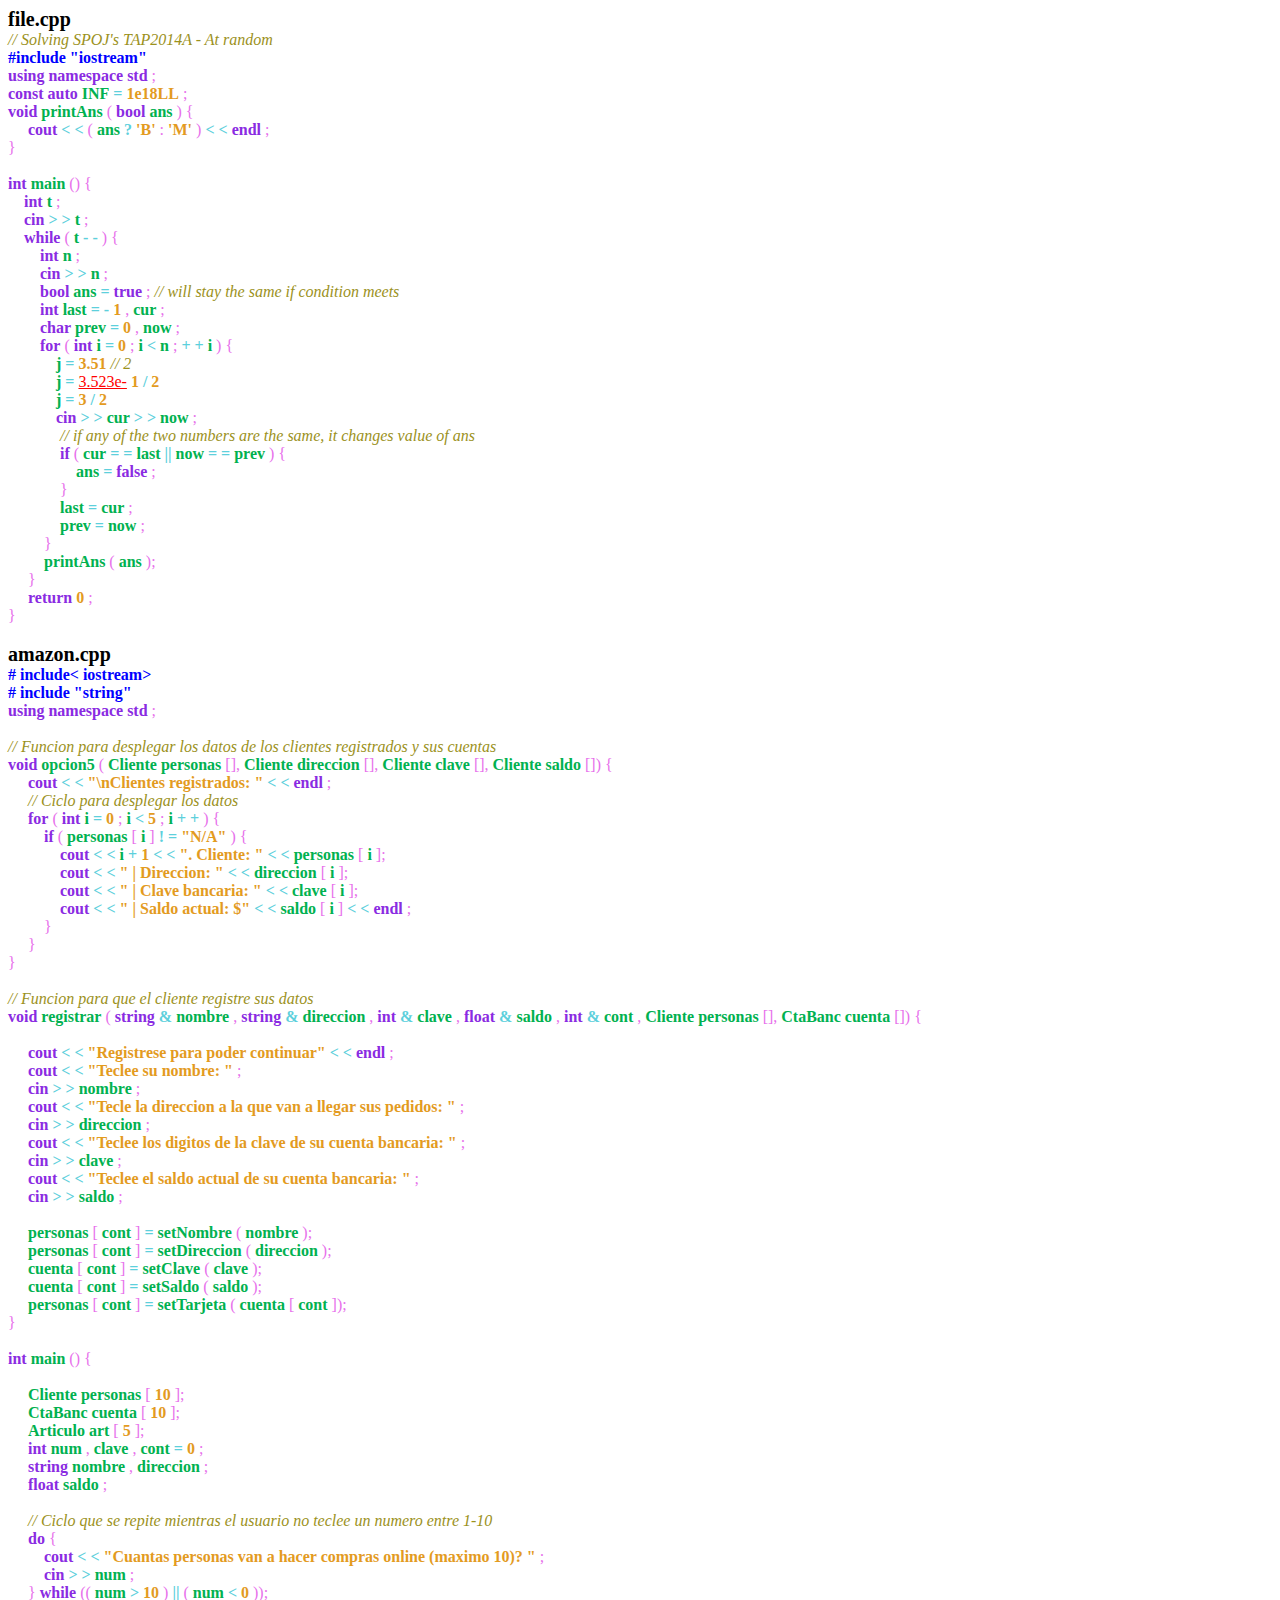
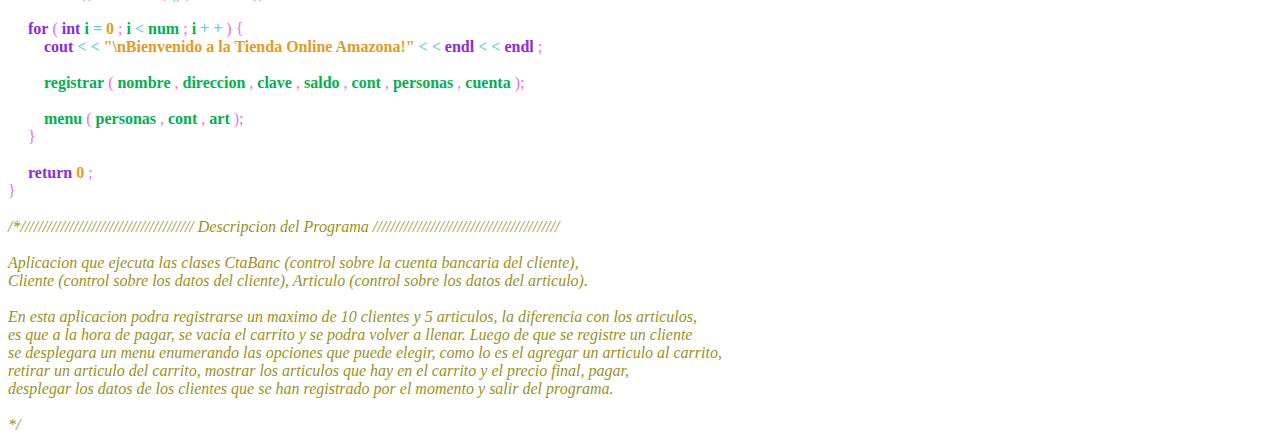
==== commit ef696865: "high progress" ====
--- a/Actividad 5.3/index.html
+++ b/Actividad 5.3/index.html
@@ -15,172 +15,214 @@
 		<span class="reservada">using</span>
 		<span class="reservada">namespace</span>
 		<span class="reservada">std</span>
+		<span class="delimitador">;</span>
 		<br>
 		<span class="reservada">const</span>
 		<span class="reservada">auto</span>
-		<span class="error">INF</span>
-		<span class="error">=</span>
-		<span class="error">1e18LL</span>
+		<span class="identificador">INF</span>
+		<span class="operador">=</span>
+		<span class="literal">1e18LL</span>
+		<span class="delimitador">;</span>
 		<br>
 		<span class="reservada">void</span>
-		<span class="error">printAns</span>
-		<span class="error">(</span>
+		<span class="identificador">printAns</span>
+		<span class="delimitador">(</span>
 		<span class="reservada">bool</span>
-		<span class="error">ans</span>
-		<span class="error">)</span>
-		<br>
-		<span>&nbsp;&nbsp;&nbsp;&nbsp;</span>
-		<span class="reservada">cout</span>
-		<span class="error"><<</span>
-		<span class="error">(</span>
-		<span class="error">ans</span>
-		<span class="error">?</span>
-		<span class="error">'B'</span>
-		<span class="error">:</span>
-		<span class="error">'M'</span>
-		<span class="error">)</span>
-		<span class="error"><<</span>
+		<span class="identificador">ans</span>
+		<span class="delimitador">)</span>
+		<span class="delimitador">{</span>
+		<br>
+		<span>&nbsp;&nbsp;&nbsp;&nbsp;</span>
+		<span class="reservada">cout</span>
+		<span class="operador"><</span>
+		<span class="operador"><</span>
+		<span class="delimitador">(</span>
+		<span class="identificador">ans</span>
+		<span class="operador">?</span>
+		<span class="literal">'B'</span>
+		<span class="delimitador">:</span>
+		<span class="literal">'M'</span>
+		<span class="delimitador">)</span>
+		<span class="operador"><</span>
+		<span class="operador"><</span>
 		<span class="reservada">endl</span>
-		<br>
-		<br>
-		<br>
-		<span class="reservada">int</span>
-		<span class="error">main</span>
-		<span class="error">()</span>
+		<span class="delimitador">;</span>
+		<br>
+		<span class="delimitador">}</span>
+		<br>
+		<br>
+		<span class="reservada">int</span>
+		<span class="identificador">main</span>
+		<span class="delimitador">()</span>
+		<span class="delimitador">{</span>
 		<br>
 		<span>&nbsp;&nbsp;&nbsp;</span>
 		<span class="reservada">int</span>
-		<span class="error">t</span>
+		<span class="identificador">t</span>
+		<span class="delimitador">;</span>
 		<br>
 		<span>&nbsp;&nbsp;&nbsp;</span>
 		<span class="reservada">cin</span>
-		<span class="error">>></span>
-		<span class="error">t</span>
+		<span class="operador">></span>
+		<span class="operador">></span>
+		<span class="identificador">t</span>
+		<span class="delimitador">;</span>
 		<br>
 		<span>&nbsp;&nbsp;&nbsp;</span>
 		<span class="reservada">while</span>
-		<span class="error">(</span>
-		<span class="error">t</span>
-		<span class="error">--)</span>
+		<span class="delimitador">(</span>
+		<span class="identificador">t</span>
+		<span class="operador">-</span>
+		<span class="operador">-</span>
+		<span class="delimitador">)</span>
+		<span class="delimitador">{</span>
 		<br>
 		<span>&nbsp;&nbsp;&nbsp;&nbsp;&nbsp;&nbsp;&nbsp;</span>
 		<span class="reservada">int</span>
-		<span class="error">n</span>
+		<span class="identificador">n</span>
+		<span class="delimitador">;</span>
 		<br>
 		<span>&nbsp;&nbsp;&nbsp;&nbsp;&nbsp;&nbsp;&nbsp;</span>
 		<span class="reservada">cin</span>
-		<span class="error">>></span>
-		<span class="error">n</span>
+		<span class="operador">></span>
+		<span class="operador">></span>
+		<span class="identificador">n</span>
+		<span class="delimitador">;</span>
 		<br>
 		<span>&nbsp;&nbsp;&nbsp;&nbsp;&nbsp;&nbsp;&nbsp;</span>
 		<span class="reservada">bool</span>
-		<span class="error">ans</span>
-		<span class="error">=</span>
+		<span class="identificador">ans</span>
+		<span class="operador">=</span>
 		<span class="reservada">true</span>
-		<span class="error">;</span>
+		<span class="delimitador">;</span>
 		<span class="comentario">// will stay the same if condition meets</span>
 		<br>
 		<span>&nbsp;&nbsp;&nbsp;&nbsp;&nbsp;&nbsp;&nbsp;</span>
 		<span class="reservada">int</span>
-		<span class="error">last</span>
-		<span class="error">=</span>
-		<span class="error">-</span>
-		<span class="error">1</span>
-		<span class="error">,</span>
-		<span class="error">cur</span>
+		<span class="identificador">last</span>
+		<span class="operador">=</span>
+		<span class="operador">-</span>
+		<span class="literal">1</span>
+		<span class="delimitador">,</span>
+		<span class="identificador">cur</span>
+		<span class="delimitador">;</span>
 		<br>
 		<span>&nbsp;&nbsp;&nbsp;&nbsp;&nbsp;&nbsp;&nbsp;</span>
 		<span class="reservada">char</span>
-		<span class="error">prev</span>
-		<span class="error">=</span>
-		<span class="error">0</span>
-		<span class="error">,</span>
-		<span class="error">now</span>
+		<span class="identificador">prev</span>
+		<span class="operador">=</span>
+		<span class="literal">0</span>
+		<span class="delimitador">,</span>
+		<span class="identificador">now</span>
+		<span class="delimitador">;</span>
 		<br>
 		<span>&nbsp;&nbsp;&nbsp;&nbsp;&nbsp;&nbsp;&nbsp;</span>
 		<span class="reservada">for</span>
-		<span class="error">(</span>
-		<span class="reservada">int</span>
-		<span class="error">i</span>
-		<span class="error">=</span>
-		<span class="error">0</span>
-		<span class="error">;</span>
-		<span class="error">i</span>
-		<span class="error"><</span>
-		<span class="error">n</span>
-		<span class="error">;</span>
-		<span class="error">++</span>
-		<span class="error">i</span>
-		<span class="error">)</span>
+		<span class="delimitador">(</span>
+		<span class="reservada">int</span>
+		<span class="identificador">i</span>
+		<span class="operador">=</span>
+		<span class="literal">0</span>
+		<span class="delimitador">;</span>
+		<span class="identificador">i</span>
+		<span class="operador"><</span>
+		<span class="identificador">n</span>
+		<span class="delimitador">;</span>
+		<span class="operador">+</span>
+		<span class="operador">+</span>
+		<span class="identificador">i</span>
+		<span class="delimitador">)</span>
+		<span class="delimitador">{</span>
 		<br>
 		<span>&nbsp;&nbsp;&nbsp;&nbsp;&nbsp;&nbsp;&nbsp;&nbsp;&nbsp;&nbsp;&nbsp;</span>
-		<span class="error">j</span>
-		<span class="error">=</span>
-		<span class="error">3.51</span>
+		<span class="identificador">j</span>
+		<span class="operador">=</span>
+		<span class="literal">3.51</span>
 		<span class="comentario">// 2</span>
 		<br>
 		<span>&nbsp;&nbsp;&nbsp;&nbsp;&nbsp;&nbsp;&nbsp;&nbsp;&nbsp;&nbsp;&nbsp;</span>
-		<span class="error">j</span>
-		<span class="error">=</span>
-		<span class="error">3.523e-1</span>
-		<span class="error">/</span>
+		<span class="identificador">j</span>
+		<span class="operador">=</span>
+		<span class="error">3.523e-</span>
+		<span class="operador"></span>
+		<span class="literal">1</span>
+		<span class="operador">/</span>
+		<span class="literal">2</span>
 		<br>
 		<span>&nbsp;&nbsp;&nbsp;&nbsp;&nbsp;&nbsp;&nbsp;&nbsp;&nbsp;&nbsp;&nbsp;</span>
-		<span class="error">j</span>
-		<span class="error">=</span>
+		<span class="identificador">j</span>
+		<span class="operador">=</span>
+		<span class="literal">3</span>
+		<span class="operador">/</span>
+		<span class="literal">2</span>
 		<br>
 		<span>&nbsp;&nbsp;&nbsp;&nbsp;&nbsp;&nbsp;&nbsp;&nbsp;&nbsp;&nbsp;&nbsp;</span>
 		<span class="reservada">cin</span>
-		<span class="error">>></span>
-		<span class="error">cur</span>
-		<span class="error">>></span>
-		<span class="error">now</span>
+		<span class="operador">></span>
+		<span class="operador">></span>
+		<span class="identificador">cur</span>
+		<span class="operador">></span>
+		<span class="operador">></span>
+		<span class="identificador">now</span>
+		<span class="delimitador">;</span>
 		<br>
 		<span>&nbsp;&nbsp;&nbsp;&nbsp;&nbsp;&nbsp;&nbsp;&nbsp;&nbsp;&nbsp;&nbsp;&nbsp;</span>
 		<span class="comentario">// if any of the two numbers are the same, it changes value of ans</span>
 		<br>
 		<span>&nbsp;&nbsp;&nbsp;&nbsp;&nbsp;&nbsp;&nbsp;&nbsp;&nbsp;&nbsp;&nbsp;&nbsp;</span>
 		<span class="reservada">if</span>
-		<span class="error">(</span>
-		<span class="error">cur</span>
-		<span class="error">==</span>
-		<span class="error">last</span>
-		<span class="error">||</span>
-		<span class="error">now</span>
-		<span class="error">==</span>
-		<span class="error">prev</span>
-		<span class="error">)</span>
+		<span class="delimitador">(</span>
+		<span class="identificador">cur</span>
+		<span class="operador">=</span>
+		<span class="operador">=</span>
+		<span class="identificador">last</span>
+		<span class="operador">||</span>
+		<span class="identificador">now</span>
+		<span class="operador">=</span>
+		<span class="operador">=</span>
+		<span class="identificador">prev</span>
+		<span class="delimitador">)</span>
+		<span class="delimitador">{</span>
 		<br>
 		<span>&nbsp;&nbsp;&nbsp;&nbsp;&nbsp;&nbsp;&nbsp;&nbsp;&nbsp;&nbsp;&nbsp;&nbsp;&nbsp;&nbsp;&nbsp;&nbsp;</span>
-		<span class="error">ans</span>
-		<span class="error">=</span>
+		<span class="identificador">ans</span>
+		<span class="operador">=</span>
 		<span class="reservada">false</span>
-		<br>
-		<span>&nbsp;&nbsp;&nbsp;&nbsp;&nbsp;&nbsp;&nbsp;&nbsp;&nbsp;&nbsp;&nbsp;&nbsp;</span>
-		<br>
-		<span>&nbsp;&nbsp;&nbsp;&nbsp;&nbsp;&nbsp;&nbsp;&nbsp;&nbsp;&nbsp;&nbsp;&nbsp;</span>
-		<span class="error">last</span>
-		<span class="error">=</span>
-		<span class="error">cur</span>
-		<br>
-		<span>&nbsp;&nbsp;&nbsp;&nbsp;&nbsp;&nbsp;&nbsp;&nbsp;&nbsp;&nbsp;&nbsp;&nbsp;</span>
-		<span class="error">prev</span>
-		<span class="error">=</span>
-		<span class="error">now</span>
-		<br>
-		<span>&nbsp;&nbsp;&nbsp;&nbsp;&nbsp;&nbsp;&nbsp;&nbsp;</span>
-		<br>
-		<span>&nbsp;&nbsp;&nbsp;&nbsp;&nbsp;&nbsp;&nbsp;&nbsp;</span>
-		<span class="error">printAns</span>
-		<span class="error">(</span>
-		<span class="error">ans</span>
-		<br>
-		<span>&nbsp;&nbsp;&nbsp;&nbsp;</span>
+		<span class="delimitador">;</span>
+		<br>
+		<span>&nbsp;&nbsp;&nbsp;&nbsp;&nbsp;&nbsp;&nbsp;&nbsp;&nbsp;&nbsp;&nbsp;&nbsp;</span>
+		<span class="delimitador">}</span>
+		<br>
+		<span>&nbsp;&nbsp;&nbsp;&nbsp;&nbsp;&nbsp;&nbsp;&nbsp;&nbsp;&nbsp;&nbsp;&nbsp;</span>
+		<span class="identificador">last</span>
+		<span class="operador">=</span>
+		<span class="identificador">cur</span>
+		<span class="delimitador">;</span>
+		<br>
+		<span>&nbsp;&nbsp;&nbsp;&nbsp;&nbsp;&nbsp;&nbsp;&nbsp;&nbsp;&nbsp;&nbsp;&nbsp;</span>
+		<span class="identificador">prev</span>
+		<span class="operador">=</span>
+		<span class="identificador">now</span>
+		<span class="delimitador">;</span>
+		<br>
+		<span>&nbsp;&nbsp;&nbsp;&nbsp;&nbsp;&nbsp;&nbsp;&nbsp;</span>
+		<span class="delimitador">}</span>
+		<br>
+		<span>&nbsp;&nbsp;&nbsp;&nbsp;&nbsp;&nbsp;&nbsp;&nbsp;</span>
+		<span class="identificador">printAns</span>
+		<span class="delimitador">(</span>
+		<span class="identificador">ans</span>
+		<span class="delimitador">);</span>
+		<br>
+		<span>&nbsp;&nbsp;&nbsp;&nbsp;</span>
+		<span class="delimitador">}</span>
 		<br>
 		<span>&nbsp;&nbsp;&nbsp;&nbsp;</span>
 		<span class="reservada">return</span>
-		<span class="error">0</span>
-		<br>
+		<span class="literal">0</span>
+		<span class="delimitador">;</span>
+		<br>
+		<span class="delimitador">}</span>
 		<br>
 		<br>
 		<span class="file">amazon.cpp</span>
@@ -192,233 +234,348 @@
 		<span class="reservada">using</span>
 		<span class="reservada">namespace</span>
 		<span class="reservada">std</span>
+		<span class="delimitador">;</span>
 		<br>
 		<br>
 		<span class="comentario">// Funcion para desplegar los datos de los clientes registrados y sus cuentas</span>
 		<br>
 		<span class="reservada">void</span>
-		<span class="error">opcion5(Cliente</span>
-		<span class="error">personas[],</span>
-		<span class="error">Cliente</span>
-		<span class="error">direccion[],</span>
-		<span class="error">Cliente</span>
-		<span class="error">clave[],</span>
-		<span class="error">Cliente</span>
-		<span class="error">saldo[])</span>
-		<br>
-		<span>&nbsp;&nbsp;&nbsp;&nbsp;</span>
-		<span class="reservada">cout</span>
-		<span class="error"><<</span>
-		<span class="error">"\nClientes</span>
-		<span class="error">registrados:</span>
-		<span class="error">"</span>
-		<span class="error"><<</span>
+		<span class="identificador">opcion5</span>
+		<span class="delimitador">(</span>
+		<span class="identificador">Cliente</span>
+		<span class="identificador">personas</span>
+		<span class="delimitador">[],</span>
+		<span class="identificador">Cliente</span>
+		<span class="identificador">direccion</span>
+		<span class="delimitador">[],</span>
+		<span class="identificador">Cliente</span>
+		<span class="identificador">clave</span>
+		<span class="delimitador">[],</span>
+		<span class="identificador">Cliente</span>
+		<span class="identificador">saldo</span>
+		<span class="delimitador">[])</span>
+		<span class="delimitador">{</span>
+		<br>
+		<span>&nbsp;&nbsp;&nbsp;&nbsp;</span>
+		<span class="reservada">cout</span>
+		<span class="operador"><</span>
+		<span class="operador"><</span>
+		<span class="literal">"\nClientes registrados: "</span>
+		<span class="operador"><</span>
+		<span class="operador"><</span>
 		<span class="reservada">endl</span>
+		<span class="delimitador">;</span>
 		<br>
 		<span>&nbsp;&nbsp;&nbsp;&nbsp;</span>
 		<span class="comentario">// Ciclo para desplegar los datos</span>
 		<br>
 		<span>&nbsp;&nbsp;&nbsp;&nbsp;</span>
 		<span class="reservada">for</span>
-		<span class="error">(int</span>
-		<span class="error">i</span>
-		<span class="error">=</span>
-		<span class="error">0;</span>
-		<span class="error">i</span>
-		<span class="error"><</span>
-		<span class="error">5;</span>
-		<span class="error">i++)</span>
+		<span class="delimitador">(</span>
+		<span class="reservada">int</span>
+		<span class="identificador">i</span>
+		<span class="operador">=</span>
+		<span class="literal">0</span>
+		<span class="delimitador">;</span>
+		<span class="identificador">i</span>
+		<span class="operador"><</span>
+		<span class="literal">5</span>
+		<span class="delimitador">;</span>
+		<span class="identificador">i</span>
+		<span class="operador">+</span>
+		<span class="operador">+</span>
+		<span class="delimitador">)</span>
+		<span class="delimitador">{</span>
 		<br>
 		<span>&nbsp;&nbsp;&nbsp;&nbsp;&nbsp;&nbsp;&nbsp;&nbsp;</span>
 		<span class="reservada">if</span>
-		<span class="error">(personas[i]</span>
-		<span class="error">!=</span>
-		<span class="error">"N/A")</span>
-		<br>
-		<span>&nbsp;&nbsp;&nbsp;&nbsp;&nbsp;&nbsp;&nbsp;&nbsp;&nbsp;&nbsp;&nbsp;&nbsp;</span>
-		<span class="reservada">cout</span>
-		<span class="error"><<</span>
-		<span class="error">i+1</span>
-		<span class="error"><<</span>
-		<span class="error">".</span>
-		<span class="error">Cliente:</span>
-		<span class="error">"</span>
-		<span class="error"><<</span>
-		<br>
-		<span>&nbsp;&nbsp;&nbsp;&nbsp;&nbsp;&nbsp;&nbsp;&nbsp;&nbsp;&nbsp;&nbsp;&nbsp;</span>
-		<span class="reservada">cout</span>
-		<span class="error"><<</span>
-		<span class="error">"</span>
-		<span class="error">|</span>
-		<span class="error">Direccion:</span>
-		<span class="error">"</span>
-		<span class="error"><<</span>
-		<br>
-		<span>&nbsp;&nbsp;&nbsp;&nbsp;&nbsp;&nbsp;&nbsp;&nbsp;&nbsp;&nbsp;&nbsp;&nbsp;</span>
-		<span class="reservada">cout</span>
-		<span class="error"><<</span>
-		<span class="error">"</span>
-		<span class="error">|</span>
-		<span class="error">Clave</span>
-		<span class="error">bancaria:</span>
-		<span class="error">"</span>
-		<span class="error"><<</span>
-		<br>
-		<span>&nbsp;&nbsp;&nbsp;&nbsp;&nbsp;&nbsp;&nbsp;&nbsp;&nbsp;&nbsp;&nbsp;&nbsp;</span>
-		<span class="reservada">cout</span>
-		<span class="error"><<</span>
-		<span class="error">"</span>
-		<span class="error">|</span>
-		<span class="error">Saldo</span>
-		<span class="error">actual:</span>
-		<span class="error">$"</span>
-		<span class="error"><<</span>
-		<span class="error">saldo[i]</span>
-		<span class="error"><<</span>
+		<span class="delimitador">(</span>
+		<span class="identificador">personas</span>
+		<span class="delimitador">[</span>
+		<span class="identificador">i</span>
+		<span class="delimitador">]</span>
+		<span class="operador">!</span>
+		<span class="operador">=</span>
+		<span class="literal">"N/A"</span>
+		<span class="delimitador">)</span>
+		<span class="delimitador">{</span>
+		<br>
+		<span>&nbsp;&nbsp;&nbsp;&nbsp;&nbsp;&nbsp;&nbsp;&nbsp;&nbsp;&nbsp;&nbsp;&nbsp;</span>
+		<span class="reservada">cout</span>
+		<span class="operador"><</span>
+		<span class="operador"><</span>
+		<span class="identificador">i</span>
+		<span class="operador">+</span>
+		<span class="literal">1</span>
+		<span class="operador"><</span>
+		<span class="operador"><</span>
+		<span class="literal">". Cliente: "</span>
+		<span class="operador"><</span>
+		<span class="operador"><</span>
+		<span class="identificador">personas</span>
+		<span class="delimitador">[</span>
+		<span class="identificador">i</span>
+		<span class="delimitador">];</span>
+		<br>
+		<span>&nbsp;&nbsp;&nbsp;&nbsp;&nbsp;&nbsp;&nbsp;&nbsp;&nbsp;&nbsp;&nbsp;&nbsp;</span>
+		<span class="reservada">cout</span>
+		<span class="operador"><</span>
+		<span class="operador"><</span>
+		<span class="literal">"  |  Direccion: "</span>
+		<span class="operador"><</span>
+		<span class="operador"><</span>
+		<span class="identificador">direccion</span>
+		<span class="delimitador">[</span>
+		<span class="identificador">i</span>
+		<span class="delimitador">];</span>
+		<br>
+		<span>&nbsp;&nbsp;&nbsp;&nbsp;&nbsp;&nbsp;&nbsp;&nbsp;&nbsp;&nbsp;&nbsp;&nbsp;</span>
+		<span class="reservada">cout</span>
+		<span class="operador"><</span>
+		<span class="operador"><</span>
+		<span class="literal">"  |  Clave bancaria: "</span>
+		<span class="operador"><</span>
+		<span class="operador"><</span>
+		<span class="identificador">clave</span>
+		<span class="delimitador">[</span>
+		<span class="identificador">i</span>
+		<span class="delimitador">];</span>
+		<br>
+		<span>&nbsp;&nbsp;&nbsp;&nbsp;&nbsp;&nbsp;&nbsp;&nbsp;&nbsp;&nbsp;&nbsp;&nbsp;</span>
+		<span class="reservada">cout</span>
+		<span class="operador"><</span>
+		<span class="operador"><</span>
+		<span class="literal">"  |  Saldo actual: $"</span>
+		<span class="operador"><</span>
+		<span class="operador"><</span>
+		<span class="identificador">saldo</span>
+		<span class="delimitador">[</span>
+		<span class="identificador">i</span>
+		<span class="delimitador">]</span>
+		<span class="operador"><</span>
+		<span class="operador"><</span>
 		<span class="reservada">endl</span>
-		<br>
-		<span>&nbsp;&nbsp;&nbsp;&nbsp;&nbsp;&nbsp;&nbsp;&nbsp;</span>
-		<br>
-		<span>&nbsp;&nbsp;&nbsp;&nbsp;</span>
-		<br>
+		<span class="delimitador">;</span>
+		<br>
+		<span>&nbsp;&nbsp;&nbsp;&nbsp;&nbsp;&nbsp;&nbsp;&nbsp;</span>
+		<span class="delimitador">}</span>
+		<br>
+		<span>&nbsp;&nbsp;&nbsp;&nbsp;</span>
+		<span class="delimitador">}</span>
+		<br>
+		<span class="delimitador">}</span>
 		<br>
 		<br>
 		<span class="comentario">// Funcion para que el cliente registre sus datos</span>
 		<br>
 		<span class="reservada">void</span>
-		<span class="error">registrar(string</span>
-		<span class="error">&nombre,</span>
+		<span class="identificador">registrar</span>
+		<span class="delimitador">(</span>
 		<span class="reservada">string</span>
-		<span class="error">&direccion,</span>
-		<span class="reservada">int</span>
-		<span class="error">&clave,</span>
+		<span class="operador">&</span>
+		<span class="identificador">nombre</span>
+		<span class="delimitador">,</span>
+		<span class="reservada">string</span>
+		<span class="operador">&</span>
+		<span class="identificador">direccion</span>
+		<span class="delimitador">,</span>
+		<span class="reservada">int</span>
+		<span class="operador">&</span>
+		<span class="identificador">clave</span>
+		<span class="delimitador">,</span>
 		<span class="reservada">float</span>
-		<span class="error">&saldo,</span>
-		<span class="reservada">int</span>
-		<span class="error">&cont,</span>
-		<span class="error">Cliente</span>
-		<span class="error">personas[],</span>
-		<span class="error">CtaBanc</span>
-		<span class="error">cuenta[])</span>
-		<br>
-		<br>
-		<span>&nbsp;&nbsp;&nbsp;&nbsp;</span>
-		<span class="reservada">cout</span>
-		<span class="error"><<</span>
-		<span class="error">"Registrese</span>
-		<span class="error">para</span>
-		<span class="error">poder</span>
-		<span class="error">continuar"</span>
-		<span class="error"><<</span>
+		<span class="operador">&</span>
+		<span class="identificador">saldo</span>
+		<span class="delimitador">,</span>
+		<span class="reservada">int</span>
+		<span class="operador">&</span>
+		<span class="identificador">cont</span>
+		<span class="delimitador">,</span>
+		<span class="identificador">Cliente</span>
+		<span class="identificador">personas</span>
+		<span class="delimitador">[],</span>
+		<span class="identificador">CtaBanc</span>
+		<span class="identificador">cuenta</span>
+		<span class="delimitador">[])</span>
+		<span class="delimitador">{</span>
+		<br>
+		<br>
+		<span>&nbsp;&nbsp;&nbsp;&nbsp;</span>
+		<span class="reservada">cout</span>
+		<span class="operador"><</span>
+		<span class="operador"><</span>
+		<span class="literal">"Registrese para poder continuar"</span>
+		<span class="operador"><</span>
+		<span class="operador"><</span>
 		<span class="reservada">endl</span>
-		<br>
-		<span>&nbsp;&nbsp;&nbsp;&nbsp;</span>
-		<span class="reservada">cout</span>
-		<span class="error"><<</span>
-		<span class="error">"Teclee</span>
-		<span class="error">su</span>
-		<span class="error">nombre:</span>
+		<span class="delimitador">;</span>
+		<br>
+		<span>&nbsp;&nbsp;&nbsp;&nbsp;</span>
+		<span class="reservada">cout</span>
+		<span class="operador"><</span>
+		<span class="operador"><</span>
+		<span class="literal">"Teclee su nombre: "</span>
+		<span class="delimitador">;</span>
 		<br>
 		<span>&nbsp;&nbsp;&nbsp;&nbsp;</span>
 		<span class="reservada">cin</span>
-		<span class="error">>></span>
-		<br>
-		<span>&nbsp;&nbsp;&nbsp;&nbsp;</span>
-		<span class="reservada">cout</span>
-		<span class="error"><<</span>
-		<span class="error">"Tecle</span>
-		<span class="error">la</span>
-		<span class="error">direccion</span>
-		<span class="error">a</span>
-		<span class="error">la</span>
-		<span class="error">que</span>
-		<span class="error">van</span>
-		<span class="error">a</span>
-		<span class="error">llegar</span>
-		<span class="error">sus</span>
-		<span class="error">pedidos:</span>
+		<span class="operador">></span>
+		<span class="operador">></span>
+		<span class="identificador">nombre</span>
+		<span class="delimitador">;</span>
+		<br>
+		<span>&nbsp;&nbsp;&nbsp;&nbsp;</span>
+		<span class="reservada">cout</span>
+		<span class="operador"><</span>
+		<span class="operador"><</span>
+		<span class="literal">"Tecle la direccion a la que van a llegar sus pedidos: "</span>
+		<span class="delimitador">;</span>
 		<br>
 		<span>&nbsp;&nbsp;&nbsp;&nbsp;</span>
 		<span class="reservada">cin</span>
-		<span class="error">>></span>
-		<br>
-		<span>&nbsp;&nbsp;&nbsp;&nbsp;</span>
-		<span class="reservada">cout</span>
-		<span class="error"><<</span>
-		<span class="error">"Teclee</span>
-		<span class="error">los</span>
-		<span class="error">digitos</span>
-		<span class="error">de</span>
-		<span class="error">la</span>
-		<span class="error">clave</span>
-		<span class="error">de</span>
-		<span class="error">su</span>
-		<span class="error">cuenta</span>
-		<span class="error">bancaria:</span>
+		<span class="operador">></span>
+		<span class="operador">></span>
+		<span class="identificador">direccion</span>
+		<span class="delimitador">;</span>
+		<br>
+		<span>&nbsp;&nbsp;&nbsp;&nbsp;</span>
+		<span class="reservada">cout</span>
+		<span class="operador"><</span>
+		<span class="operador"><</span>
+		<span class="literal">"Teclee los digitos de la clave de su cuenta bancaria: "</span>
+		<span class="delimitador">;</span>
 		<br>
 		<span>&nbsp;&nbsp;&nbsp;&nbsp;</span>
 		<span class="reservada">cin</span>
-		<span class="error">>></span>
-		<br>
-		<span>&nbsp;&nbsp;&nbsp;&nbsp;</span>
-		<span class="reservada">cout</span>
-		<span class="error"><<</span>
-		<span class="error">"Teclee</span>
-		<span class="error">el</span>
-		<span class="error">saldo</span>
-		<span class="error">actual</span>
-		<span class="error">de</span>
-		<span class="error">su</span>
-		<span class="error">cuenta</span>
-		<span class="error">bancaria:</span>
+		<span class="operador">></span>
+		<span class="operador">></span>
+		<span class="identificador">clave</span>
+		<span class="delimitador">;</span>
+		<br>
+		<span>&nbsp;&nbsp;&nbsp;&nbsp;</span>
+		<span class="reservada">cout</span>
+		<span class="operador"><</span>
+		<span class="operador"><</span>
+		<span class="literal">"Teclee el saldo actual de su cuenta bancaria: "</span>
+		<span class="delimitador">;</span>
 		<br>
 		<span>&nbsp;&nbsp;&nbsp;&nbsp;</span>
 		<span class="reservada">cin</span>
-		<span class="error">>></span>
-		<br>
-		<br>
-		<span>&nbsp;&nbsp;&nbsp;&nbsp;</span>
-		<span class="error">personas[cont]</span>
-		<span class="error">=</span>
-		<br>
-		<span>&nbsp;&nbsp;&nbsp;&nbsp;</span>
-		<span class="error">personas[cont]</span>
-		<span class="error">=</span>
-		<br>
-		<span>&nbsp;&nbsp;&nbsp;&nbsp;</span>
-		<br>
-		<span>&nbsp;&nbsp;&nbsp;&nbsp;</span>
-		<br>
-		<span>&nbsp;&nbsp;&nbsp;&nbsp;</span>
-		<br>
-		<br>
-		<br>
-		<span class="reservada">int</span>
-		<span class="error">main()</span>
-		<br>
-		<br>
-		<span>&nbsp;&nbsp;&nbsp;&nbsp;</span>
-		<span class="error">Cliente</span>
-		<br>
-		<span>&nbsp;&nbsp;&nbsp;&nbsp;</span>
-		<span class="error">CtaBanc</span>
-		<br>
-		<span>&nbsp;&nbsp;&nbsp;&nbsp;</span>
-		<span class="error">Articulo</span>
-		<br>
-		<span>&nbsp;&nbsp;&nbsp;&nbsp;</span>
-		<span class="reservada">int</span>
-		<span class="error">num,</span>
-		<span class="error">clave,</span>
-		<span class="error">cont</span>
-		<span class="error">=</span>
+		<span class="operador">></span>
+		<span class="operador">></span>
+		<span class="identificador">saldo</span>
+		<span class="delimitador">;</span>
+		<br>
+		<br>
+		<span>&nbsp;&nbsp;&nbsp;&nbsp;</span>
+		<span class="identificador">personas</span>
+		<span class="delimitador">[</span>
+		<span class="identificador">cont</span>
+		<span class="delimitador">]</span>
+		<span class="operador">=</span>
+		<span class="identificador">setNombre</span>
+		<span class="delimitador">(</span>
+		<span class="identificador">nombre</span>
+		<span class="delimitador">);</span>
+		<br>
+		<span>&nbsp;&nbsp;&nbsp;&nbsp;</span>
+		<span class="identificador">personas</span>
+		<span class="delimitador">[</span>
+		<span class="identificador">cont</span>
+		<span class="delimitador">]</span>
+		<span class="operador">=</span>
+		<span class="identificador">setDireccion</span>
+		<span class="delimitador">(</span>
+		<span class="identificador">direccion</span>
+		<span class="delimitador">);</span>
+		<br>
+		<span>&nbsp;&nbsp;&nbsp;&nbsp;</span>
+		<span class="identificador">cuenta</span>
+		<span class="delimitador">[</span>
+		<span class="identificador">cont</span>
+		<span class="delimitador">]</span>
+		<span class="operador">=</span>
+		<span class="identificador">setClave</span>
+		<span class="delimitador">(</span>
+		<span class="identificador">clave</span>
+		<span class="delimitador">);</span>
+		<br>
+		<span>&nbsp;&nbsp;&nbsp;&nbsp;</span>
+		<span class="identificador">cuenta</span>
+		<span class="delimitador">[</span>
+		<span class="identificador">cont</span>
+		<span class="delimitador">]</span>
+		<span class="operador">=</span>
+		<span class="identificador">setSaldo</span>
+		<span class="delimitador">(</span>
+		<span class="identificador">saldo</span>
+		<span class="delimitador">);</span>
+		<br>
+		<span>&nbsp;&nbsp;&nbsp;&nbsp;</span>
+		<span class="identificador">personas</span>
+		<span class="delimitador">[</span>
+		<span class="identificador">cont</span>
+		<span class="delimitador">]</span>
+		<span class="operador">=</span>
+		<span class="identificador">setTarjeta</span>
+		<span class="delimitador">(</span>
+		<span class="identificador">cuenta</span>
+		<span class="delimitador">[</span>
+		<span class="identificador">cont</span>
+		<span class="delimitador">]);</span>
+		<br>
+		<span class="delimitador">}</span>
+		<br>
+		<br>
+		<span class="reservada">int</span>
+		<span class="identificador">main</span>
+		<span class="delimitador">()</span>
+		<span class="delimitador">{</span>
+		<br>
+		<br>
+		<span>&nbsp;&nbsp;&nbsp;&nbsp;</span>
+		<span class="identificador">Cliente</span>
+		<span class="identificador">personas</span>
+		<span class="delimitador">[</span>
+		<span class="literal">10</span>
+		<span class="delimitador">];</span>
+		<br>
+		<span>&nbsp;&nbsp;&nbsp;&nbsp;</span>
+		<span class="identificador">CtaBanc</span>
+		<span class="identificador">cuenta</span>
+		<span class="delimitador">[</span>
+		<span class="literal">10</span>
+		<span class="delimitador">];</span>
+		<br>
+		<span>&nbsp;&nbsp;&nbsp;&nbsp;</span>
+		<span class="identificador">Articulo</span>
+		<span class="identificador">art</span>
+		<span class="delimitador">[</span>
+		<span class="literal">5</span>
+		<span class="delimitador">];</span>
+		<br>
+		<span>&nbsp;&nbsp;&nbsp;&nbsp;</span>
+		<span class="reservada">int</span>
+		<span class="identificador">num</span>
+		<span class="delimitador">,</span>
+		<span class="identificador">clave</span>
+		<span class="delimitador">,</span>
+		<span class="identificador">cont</span>
+		<span class="operador">=</span>
+		<span class="literal">0</span>
+		<span class="delimitador">;</span>
 		<br>
 		<span>&nbsp;&nbsp;&nbsp;&nbsp;</span>
 		<span class="reservada">string</span>
-		<span class="error">nombre,</span>
+		<span class="identificador">nombre</span>
+		<span class="delimitador">,</span>
+		<span class="identificador">direccion</span>
+		<span class="delimitador">;</span>
 		<br>
 		<span>&nbsp;&nbsp;&nbsp;&nbsp;</span>
 		<span class="reservada">float</span>
+		<span class="identificador">saldo</span>
+		<span class="delimitador">;</span>
 		<br>
 		<br>
 		<span>&nbsp;&nbsp;&nbsp;&nbsp;</span>
@@ -426,72 +583,109 @@
 		<br>
 		<span>&nbsp;&nbsp;&nbsp;&nbsp;</span>
 		<span class="reservada">do</span>
-		<br>
-		<span>&nbsp;&nbsp;&nbsp;&nbsp;&nbsp;&nbsp;&nbsp;&nbsp;</span>
-		<span class="reservada">cout</span>
-		<span class="error"><<</span>
-		<span class="error">"Cuantas</span>
-		<span class="error">personas</span>
-		<span class="error">van</span>
-		<span class="error">a</span>
-		<span class="error">hacer</span>
-		<span class="error">compras</span>
-		<span class="error">online</span>
-		<span class="error">(maximo</span>
-		<span class="error">10)?</span>
+		<span class="delimitador">{</span>
+		<br>
+		<span>&nbsp;&nbsp;&nbsp;&nbsp;&nbsp;&nbsp;&nbsp;&nbsp;</span>
+		<span class="reservada">cout</span>
+		<span class="operador"><</span>
+		<span class="operador"><</span>
+		<span class="literal">"Cuantas personas van a hacer compras online (maximo 10)? "</span>
+		<span class="delimitador">;</span>
 		<br>
 		<span>&nbsp;&nbsp;&nbsp;&nbsp;&nbsp;&nbsp;&nbsp;&nbsp;</span>
 		<span class="reservada">cin</span>
-		<span class="error">>></span>
-		<br>
-		<span>&nbsp;&nbsp;&nbsp;&nbsp;</span>
-		<span class="error">}</span>
+		<span class="operador">></span>
+		<span class="operador">></span>
+		<span class="identificador">num</span>
+		<span class="delimitador">;</span>
+		<br>
+		<span>&nbsp;&nbsp;&nbsp;&nbsp;</span>
+		<span class="delimitador">}</span>
 		<span class="reservada">while</span>
-		<span class="error">((num</span>
-		<span class="error">></span>
-		<span class="error">10)</span>
-		<span class="error">||</span>
-		<span class="error">(num</span>
-		<span class="error"><</span>
+		<span class="delimitador">((</span>
+		<span class="identificador">num</span>
+		<span class="operador">></span>
+		<span class="literal">10</span>
+		<span class="delimitador">)</span>
+		<span class="operador">||</span>
+		<span class="delimitador">(</span>
+		<span class="identificador">num</span>
+		<span class="operador"><</span>
+		<span class="literal">0</span>
+		<span class="delimitador">));</span>
 		<br>
 		<br>
 		<span>&nbsp;&nbsp;&nbsp;&nbsp;</span>
 		<span class="reservada">for</span>
-		<span class="error">(int</span>
-		<span class="error">i</span>
-		<span class="error">=</span>
-		<span class="error">0;</span>
-		<span class="error">i</span>
-		<span class="error"><</span>
-		<span class="error">num;</span>
-		<span class="error">i++)</span>
-		<br>
-		<span>&nbsp;&nbsp;&nbsp;&nbsp;&nbsp;&nbsp;&nbsp;&nbsp;</span>
-		<span class="reservada">cout</span>
-		<span class="error"><<</span>
-		<span class="error">"\nBienvenido</span>
-		<span class="error">a</span>
-		<span class="error">la</span>
-		<span class="error">Tienda</span>
-		<span class="error">Online</span>
-		<span class="error">Amazona!"</span>
-		<span class="error"><<</span>
+		<span class="delimitador">(</span>
+		<span class="reservada">int</span>
+		<span class="identificador">i</span>
+		<span class="operador">=</span>
+		<span class="literal">0</span>
+		<span class="delimitador">;</span>
+		<span class="identificador">i</span>
+		<span class="operador"><</span>
+		<span class="identificador">num</span>
+		<span class="delimitador">;</span>
+		<span class="identificador">i</span>
+		<span class="operador">+</span>
+		<span class="operador">+</span>
+		<span class="delimitador">)</span>
+		<span class="delimitador">{</span>
+		<br>
+		<span>&nbsp;&nbsp;&nbsp;&nbsp;&nbsp;&nbsp;&nbsp;&nbsp;</span>
+		<span class="reservada">cout</span>
+		<span class="operador"><</span>
+		<span class="operador"><</span>
+		<span class="literal">"\nBienvenido a la Tienda Online Amazona!"</span>
+		<span class="operador"><</span>
+		<span class="operador"><</span>
 		<span class="reservada">endl</span>
-		<span class="error"><<</span>
+		<span class="operador"><</span>
+		<span class="operador"><</span>
 		<span class="reservada">endl</span>
-		<br>
-		<br>
-		<span>&nbsp;&nbsp;&nbsp;&nbsp;&nbsp;&nbsp;&nbsp;&nbsp;</span>
-		<br>
-		<br>
-		<span>&nbsp;&nbsp;&nbsp;&nbsp;&nbsp;&nbsp;&nbsp;&nbsp;</span>
-		<br>
-		<span>&nbsp;&nbsp;&nbsp;&nbsp;</span>
+		<span class="delimitador">;</span>
+		<br>
+		<br>
+		<span>&nbsp;&nbsp;&nbsp;&nbsp;&nbsp;&nbsp;&nbsp;&nbsp;</span>
+		<span class="identificador">registrar</span>
+		<span class="delimitador">(</span>
+		<span class="identificador">nombre</span>
+		<span class="delimitador">,</span>
+		<span class="identificador">direccion</span>
+		<span class="delimitador">,</span>
+		<span class="identificador">clave</span>
+		<span class="delimitador">,</span>
+		<span class="identificador">saldo</span>
+		<span class="delimitador">,</span>
+		<span class="identificador">cont</span>
+		<span class="delimitador">,</span>
+		<span class="identificador">personas</span>
+		<span class="delimitador">,</span>
+		<span class="identificador">cuenta</span>
+		<span class="delimitador">);</span>
+		<br>
+		<br>
+		<span>&nbsp;&nbsp;&nbsp;&nbsp;&nbsp;&nbsp;&nbsp;&nbsp;</span>
+		<span class="identificador">menu</span>
+		<span class="delimitador">(</span>
+		<span class="identificador">personas</span>
+		<span class="delimitador">,</span>
+		<span class="identificador">cont</span>
+		<span class="delimitador">,</span>
+		<span class="identificador">art</span>
+		<span class="delimitador">);</span>
+		<br>
+		<span>&nbsp;&nbsp;&nbsp;&nbsp;</span>
+		<span class="delimitador">}</span>
 		<br>
 		<br>
 		<span>&nbsp;&nbsp;&nbsp;&nbsp;</span>
 		<span class="reservada">return</span>
-		<br>
+		<span class="literal">0</span>
+		<span class="delimitador">;</span>
+		<br>
+		<span class="delimitador">}</span>
 		<br>
 		<br>
 		<span class="comentario">/*/////////////////////////////////////// Descripcion del Programa //////////////////////////////////////////</span>
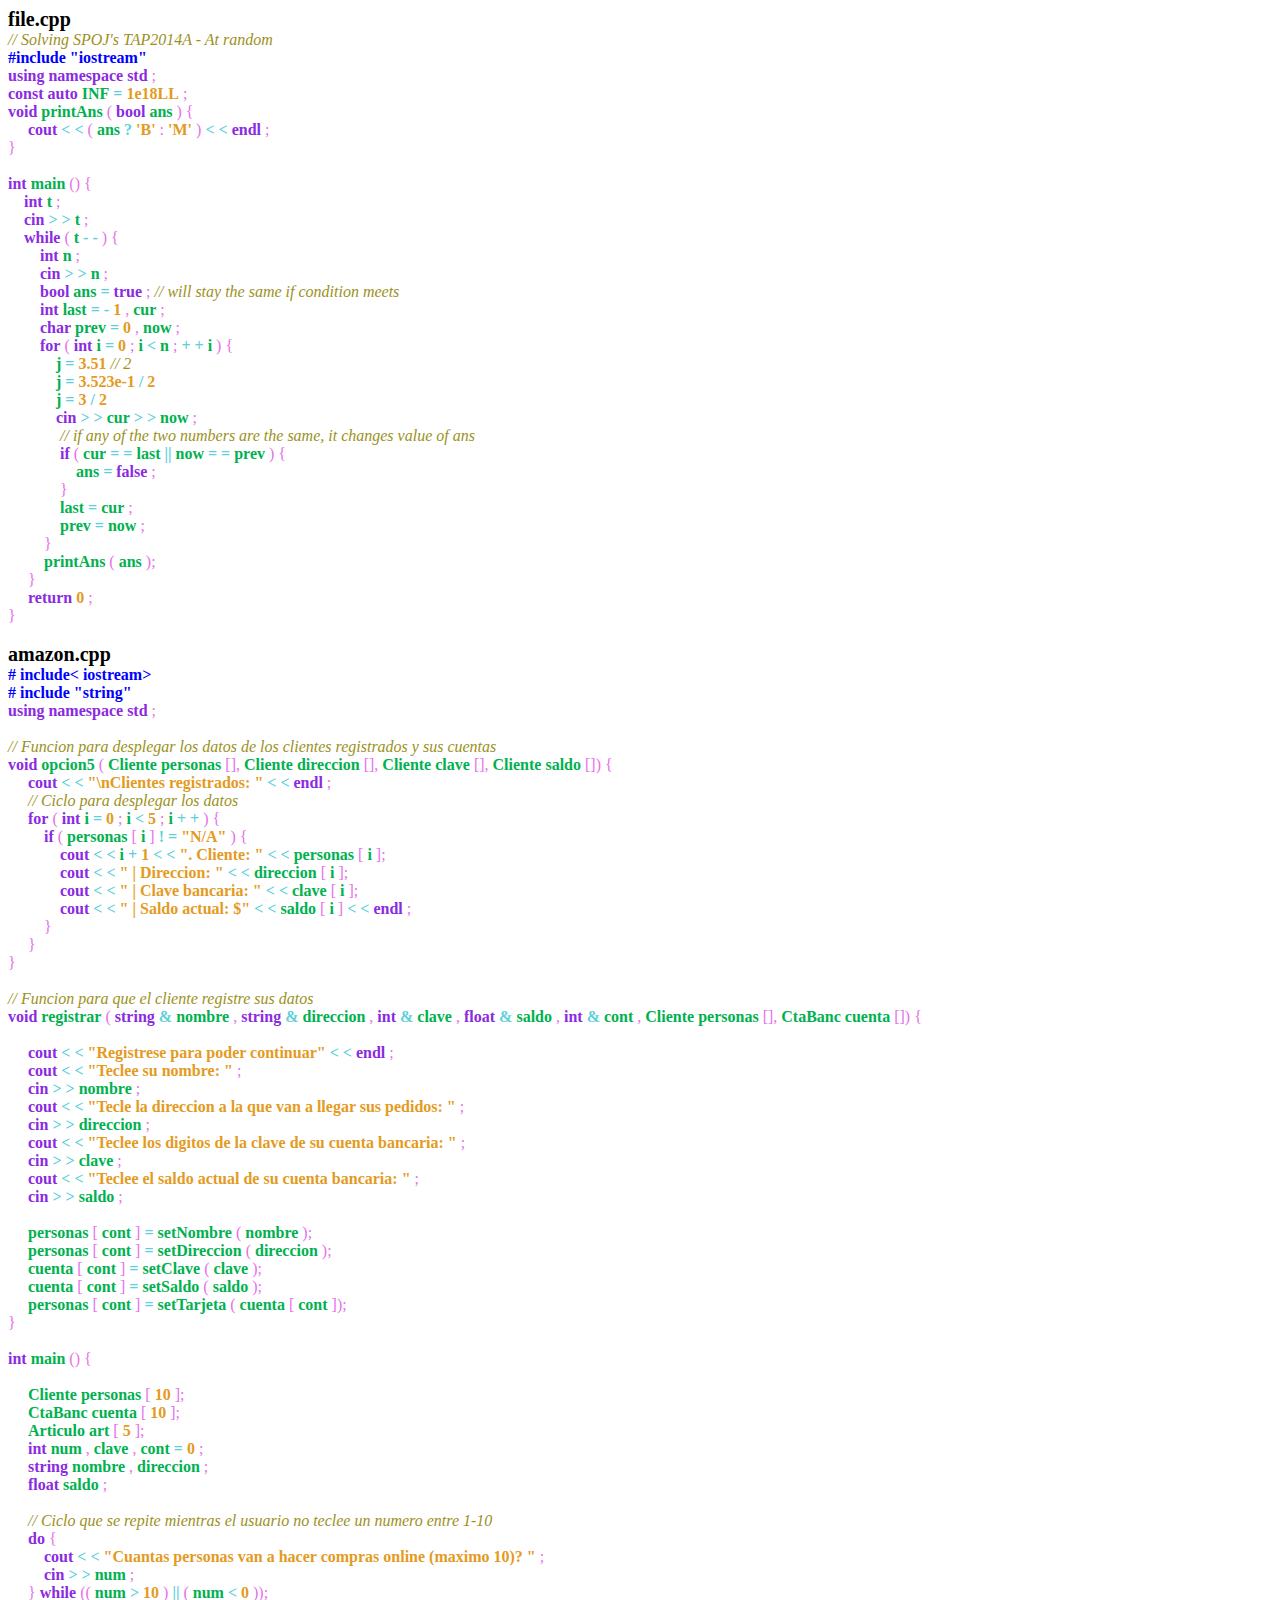
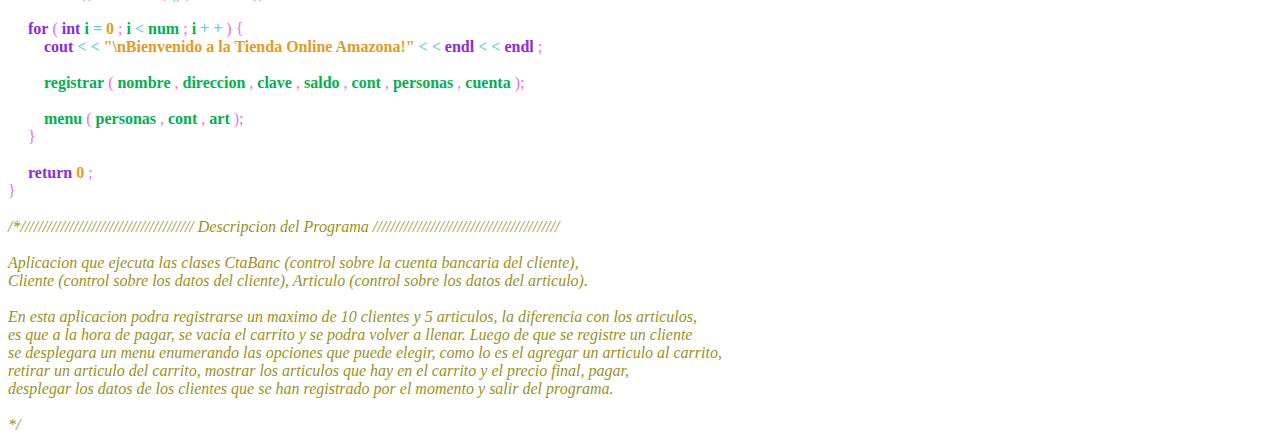
==== commit 580a26db: "complete" ====
--- a/Actividad 5.3/index.html
+++ b/Actividad 5.3/index.html
@@ -143,9 +143,7 @@
 		<span>&nbsp;&nbsp;&nbsp;&nbsp;&nbsp;&nbsp;&nbsp;&nbsp;&nbsp;&nbsp;&nbsp;</span>
 		<span class="identificador">j</span>
 		<span class="operador">=</span>
-		<span class="error">3.523e-</span>
-		<span class="operador"></span>
-		<span class="literal">1</span>
+		<span class="literal">3.523e-1</span>
 		<span class="operador">/</span>
 		<span class="literal">2</span>
 		<br>
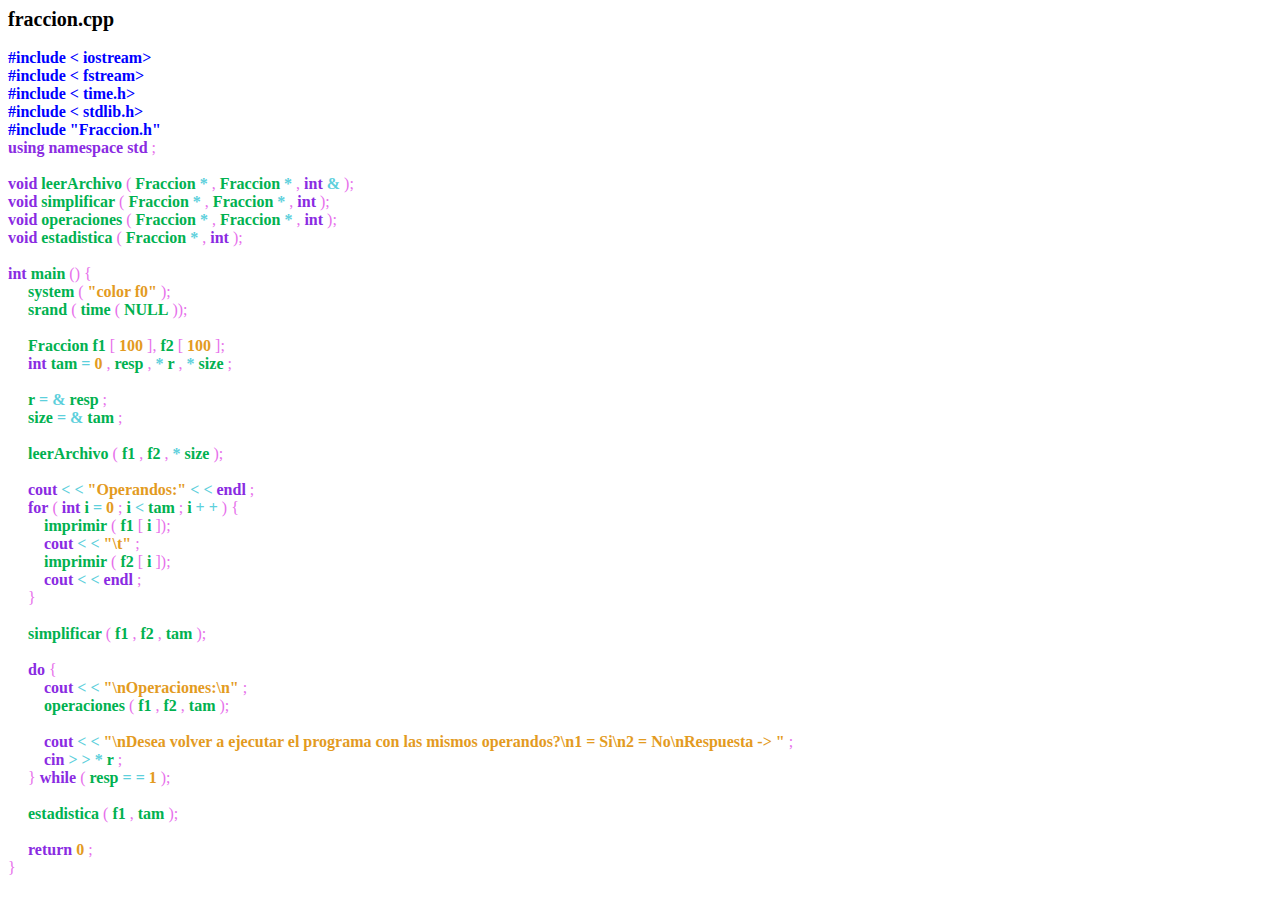
==== commit 09091d62: "add files txt" ====
--- a/Actividad 5.3/index.html
+++ b/Actividad 5.3/index.html
@@ -6,49 +6,70 @@
 		<link rel="stylesheet" href="style.css">
 	</head>
 	<body>
-		<span class="file">file.cpp</span>
-		<br>
-		<span class="comentario">// Solving SPOJ's TAP2014A - At random</span>
-		<br>
-		<span class="libreria">#include   "iostream"</span>
+		<span class="file">fraccion.cpp</span>
+		<br>
+		<br>
+		<span class="libreria">#include < iostream></span>
+		<br>
+		<span class="libreria">#include < fstream></span>
+		<br>
+		<span class="libreria">#include < time.h></span>
+		<br>
+		<span class="libreria">#include < stdlib.h></span>
+		<br>
+		<span class="libreria">#include "Fraccion.h"</span>
 		<br>
 		<span class="reservada">using</span>
 		<span class="reservada">namespace</span>
 		<span class="reservada">std</span>
 		<span class="delimitador">;</span>
 		<br>
-		<span class="reservada">const</span>
-		<span class="reservada">auto</span>
-		<span class="identificador">INF</span>
-		<span class="operador">=</span>
-		<span class="literal">1e18LL</span>
-		<span class="delimitador">;</span>
-		<br>
-		<span class="reservada">void</span>
-		<span class="identificador">printAns</span>
-		<span class="delimitador">(</span>
-		<span class="reservada">bool</span>
-		<span class="identificador">ans</span>
-		<span class="delimitador">)</span>
-		<span class="delimitador">{</span>
-		<br>
-		<span>&nbsp;&nbsp;&nbsp;&nbsp;</span>
-		<span class="reservada">cout</span>
-		<span class="operador"><</span>
-		<span class="operador"><</span>
-		<span class="delimitador">(</span>
-		<span class="identificador">ans</span>
-		<span class="operador">?</span>
-		<span class="literal">'B'</span>
-		<span class="delimitador">:</span>
-		<span class="literal">'M'</span>
-		<span class="delimitador">)</span>
-		<span class="operador"><</span>
-		<span class="operador"><</span>
-		<span class="reservada">endl</span>
-		<span class="delimitador">;</span>
-		<br>
-		<span class="delimitador">}</span>
+		<br>
+		<span class="reservada">void</span>
+		<span class="identificador">leerArchivo</span>
+		<span class="delimitador">(</span>
+		<span class="identificador">Fraccion</span>
+		<span class="operador">*</span>
+		<span class="delimitador">,</span>
+		<span class="identificador">Fraccion</span>
+		<span class="operador">*</span>
+		<span class="delimitador">,</span>
+		<span class="reservada">int</span>
+		<span class="operador">&</span>
+		<span class="delimitador">);</span>
+		<br>
+		<span class="reservada">void</span>
+		<span class="identificador">simplificar</span>
+		<span class="delimitador">(</span>
+		<span class="identificador">Fraccion</span>
+		<span class="operador">*</span>
+		<span class="delimitador">,</span>
+		<span class="identificador">Fraccion</span>
+		<span class="operador">*</span>
+		<span class="delimitador">,</span>
+		<span class="reservada">int</span>
+		<span class="delimitador">);</span>
+		<br>
+		<span class="reservada">void</span>
+		<span class="identificador">operaciones</span>
+		<span class="delimitador">(</span>
+		<span class="identificador">Fraccion</span>
+		<span class="operador">*</span>
+		<span class="delimitador">,</span>
+		<span class="identificador">Fraccion</span>
+		<span class="operador">*</span>
+		<span class="delimitador">,</span>
+		<span class="reservada">int</span>
+		<span class="delimitador">);</span>
+		<br>
+		<span class="reservada">void</span>
+		<span class="identificador">estadistica</span>
+		<span class="delimitador">(</span>
+		<span class="identificador">Fraccion</span>
+		<span class="operador">*</span>
+		<span class="delimitador">,</span>
+		<span class="reservada">int</span>
+		<span class="delimitador">);</span>
 		<br>
 		<br>
 		<span class="reservada">int</span>
@@ -56,67 +77,86 @@
 		<span class="delimitador">()</span>
 		<span class="delimitador">{</span>
 		<br>
-		<span>&nbsp;&nbsp;&nbsp;</span>
-		<span class="reservada">int</span>
-		<span class="identificador">t</span>
-		<span class="delimitador">;</span>
-		<br>
-		<span>&nbsp;&nbsp;&nbsp;</span>
-		<span class="reservada">cin</span>
-		<span class="operador">></span>
-		<span class="operador">></span>
-		<span class="identificador">t</span>
-		<span class="delimitador">;</span>
-		<br>
-		<span>&nbsp;&nbsp;&nbsp;</span>
-		<span class="reservada">while</span>
-		<span class="delimitador">(</span>
-		<span class="identificador">t</span>
-		<span class="operador">-</span>
-		<span class="operador">-</span>
-		<span class="delimitador">)</span>
-		<span class="delimitador">{</span>
-		<br>
-		<span>&nbsp;&nbsp;&nbsp;&nbsp;&nbsp;&nbsp;&nbsp;</span>
-		<span class="reservada">int</span>
-		<span class="identificador">n</span>
-		<span class="delimitador">;</span>
-		<br>
-		<span>&nbsp;&nbsp;&nbsp;&nbsp;&nbsp;&nbsp;&nbsp;</span>
-		<span class="reservada">cin</span>
-		<span class="operador">></span>
-		<span class="operador">></span>
-		<span class="identificador">n</span>
-		<span class="delimitador">;</span>
-		<br>
-		<span>&nbsp;&nbsp;&nbsp;&nbsp;&nbsp;&nbsp;&nbsp;</span>
-		<span class="reservada">bool</span>
-		<span class="identificador">ans</span>
-		<span class="operador">=</span>
-		<span class="reservada">true</span>
-		<span class="delimitador">;</span>
-		<span class="comentario">// will stay the same if condition meets</span>
-		<br>
-		<span>&nbsp;&nbsp;&nbsp;&nbsp;&nbsp;&nbsp;&nbsp;</span>
-		<span class="reservada">int</span>
-		<span class="identificador">last</span>
-		<span class="operador">=</span>
-		<span class="operador">-</span>
-		<span class="literal">1</span>
-		<span class="delimitador">,</span>
-		<span class="identificador">cur</span>
-		<span class="delimitador">;</span>
-		<br>
-		<span>&nbsp;&nbsp;&nbsp;&nbsp;&nbsp;&nbsp;&nbsp;</span>
-		<span class="reservada">char</span>
-		<span class="identificador">prev</span>
+		<span>&nbsp;&nbsp;&nbsp;&nbsp;</span>
+		<span class="identificador">system</span>
+		<span class="delimitador">(</span>
+		<span class="literal">"color f0"</span>
+		<span class="delimitador">);</span>
+		<br>
+		<span>&nbsp;&nbsp;&nbsp;&nbsp;</span>
+		<span class="identificador">srand</span>
+		<span class="delimitador">(</span>
+		<span class="identificador">time</span>
+		<span class="delimitador">(</span>
+		<span class="identificador">NULL</span>
+		<span class="delimitador">));</span>
+		<br>
+		<br>
+		<span>&nbsp;&nbsp;&nbsp;&nbsp;</span>
+		<span class="identificador">Fraccion</span>
+		<span class="identificador">f1</span>
+		<span class="delimitador">[</span>
+		<span class="literal">100</span>
+		<span class="delimitador">],</span>
+		<span class="identificador">f2</span>
+		<span class="delimitador">[</span>
+		<span class="literal">100</span>
+		<span class="delimitador">];</span>
+		<br>
+		<span>&nbsp;&nbsp;&nbsp;&nbsp;</span>
+		<span class="reservada">int</span>
+		<span class="identificador">tam</span>
 		<span class="operador">=</span>
 		<span class="literal">0</span>
 		<span class="delimitador">,</span>
-		<span class="identificador">now</span>
-		<span class="delimitador">;</span>
-		<br>
-		<span>&nbsp;&nbsp;&nbsp;&nbsp;&nbsp;&nbsp;&nbsp;</span>
+		<span class="identificador">resp</span>
+		<span class="delimitador">,</span>
+		<span class="operador">*</span>
+		<span class="identificador">r</span>
+		<span class="delimitador">,</span>
+		<span class="operador">*</span>
+		<span class="identificador">size</span>
+		<span class="delimitador">;</span>
+		<br>
+		<br>
+		<span>&nbsp;&nbsp;&nbsp;&nbsp;</span>
+		<span class="identificador">r</span>
+		<span class="operador">=</span>
+		<span class="operador">&</span>
+		<span class="identificador">resp</span>
+		<span class="delimitador">;</span>
+		<br>
+		<span>&nbsp;&nbsp;&nbsp;&nbsp;</span>
+		<span class="identificador">size</span>
+		<span class="operador">=</span>
+		<span class="operador">&</span>
+		<span class="identificador">tam</span>
+		<span class="delimitador">;</span>
+		<br>
+		<br>
+		<span>&nbsp;&nbsp;&nbsp;&nbsp;</span>
+		<span class="identificador">leerArchivo</span>
+		<span class="delimitador">(</span>
+		<span class="identificador">f1</span>
+		<span class="delimitador">,</span>
+		<span class="identificador">f2</span>
+		<span class="delimitador">,</span>
+		<span class="operador">*</span>
+		<span class="identificador">size</span>
+		<span class="delimitador">);</span>
+		<br>
+		<br>
+		<span>&nbsp;&nbsp;&nbsp;&nbsp;</span>
+		<span class="reservada">cout</span>
+		<span class="operador"><</span>
+		<span class="operador"><</span>
+		<span class="literal">"Operandos:"</span>
+		<span class="operador"><</span>
+		<span class="operador"><</span>
+		<span class="reservada">endl</span>
+		<span class="delimitador">;</span>
+		<br>
+		<span>&nbsp;&nbsp;&nbsp;&nbsp;</span>
 		<span class="reservada">for</span>
 		<span class="delimitador">(</span>
 		<span class="reservada">int</span>
@@ -126,158 +166,7 @@
 		<span class="delimitador">;</span>
 		<span class="identificador">i</span>
 		<span class="operador"><</span>
-		<span class="identificador">n</span>
-		<span class="delimitador">;</span>
-		<span class="operador">+</span>
-		<span class="operador">+</span>
-		<span class="identificador">i</span>
-		<span class="delimitador">)</span>
-		<span class="delimitador">{</span>
-		<br>
-		<span>&nbsp;&nbsp;&nbsp;&nbsp;&nbsp;&nbsp;&nbsp;&nbsp;&nbsp;&nbsp;&nbsp;</span>
-		<span class="identificador">j</span>
-		<span class="operador">=</span>
-		<span class="literal">3.51</span>
-		<span class="comentario">// 2</span>
-		<br>
-		<span>&nbsp;&nbsp;&nbsp;&nbsp;&nbsp;&nbsp;&nbsp;&nbsp;&nbsp;&nbsp;&nbsp;</span>
-		<span class="identificador">j</span>
-		<span class="operador">=</span>
-		<span class="literal">3.523e-1</span>
-		<span class="operador">/</span>
-		<span class="literal">2</span>
-		<br>
-		<span>&nbsp;&nbsp;&nbsp;&nbsp;&nbsp;&nbsp;&nbsp;&nbsp;&nbsp;&nbsp;&nbsp;</span>
-		<span class="identificador">j</span>
-		<span class="operador">=</span>
-		<span class="literal">3</span>
-		<span class="operador">/</span>
-		<span class="literal">2</span>
-		<br>
-		<span>&nbsp;&nbsp;&nbsp;&nbsp;&nbsp;&nbsp;&nbsp;&nbsp;&nbsp;&nbsp;&nbsp;</span>
-		<span class="reservada">cin</span>
-		<span class="operador">></span>
-		<span class="operador">></span>
-		<span class="identificador">cur</span>
-		<span class="operador">></span>
-		<span class="operador">></span>
-		<span class="identificador">now</span>
-		<span class="delimitador">;</span>
-		<br>
-		<span>&nbsp;&nbsp;&nbsp;&nbsp;&nbsp;&nbsp;&nbsp;&nbsp;&nbsp;&nbsp;&nbsp;&nbsp;</span>
-		<span class="comentario">// if any of the two numbers are the same, it changes value of ans</span>
-		<br>
-		<span>&nbsp;&nbsp;&nbsp;&nbsp;&nbsp;&nbsp;&nbsp;&nbsp;&nbsp;&nbsp;&nbsp;&nbsp;</span>
-		<span class="reservada">if</span>
-		<span class="delimitador">(</span>
-		<span class="identificador">cur</span>
-		<span class="operador">=</span>
-		<span class="operador">=</span>
-		<span class="identificador">last</span>
-		<span class="operador">||</span>
-		<span class="identificador">now</span>
-		<span class="operador">=</span>
-		<span class="operador">=</span>
-		<span class="identificador">prev</span>
-		<span class="delimitador">)</span>
-		<span class="delimitador">{</span>
-		<br>
-		<span>&nbsp;&nbsp;&nbsp;&nbsp;&nbsp;&nbsp;&nbsp;&nbsp;&nbsp;&nbsp;&nbsp;&nbsp;&nbsp;&nbsp;&nbsp;&nbsp;</span>
-		<span class="identificador">ans</span>
-		<span class="operador">=</span>
-		<span class="reservada">false</span>
-		<span class="delimitador">;</span>
-		<br>
-		<span>&nbsp;&nbsp;&nbsp;&nbsp;&nbsp;&nbsp;&nbsp;&nbsp;&nbsp;&nbsp;&nbsp;&nbsp;</span>
-		<span class="delimitador">}</span>
-		<br>
-		<span>&nbsp;&nbsp;&nbsp;&nbsp;&nbsp;&nbsp;&nbsp;&nbsp;&nbsp;&nbsp;&nbsp;&nbsp;</span>
-		<span class="identificador">last</span>
-		<span class="operador">=</span>
-		<span class="identificador">cur</span>
-		<span class="delimitador">;</span>
-		<br>
-		<span>&nbsp;&nbsp;&nbsp;&nbsp;&nbsp;&nbsp;&nbsp;&nbsp;&nbsp;&nbsp;&nbsp;&nbsp;</span>
-		<span class="identificador">prev</span>
-		<span class="operador">=</span>
-		<span class="identificador">now</span>
-		<span class="delimitador">;</span>
-		<br>
-		<span>&nbsp;&nbsp;&nbsp;&nbsp;&nbsp;&nbsp;&nbsp;&nbsp;</span>
-		<span class="delimitador">}</span>
-		<br>
-		<span>&nbsp;&nbsp;&nbsp;&nbsp;&nbsp;&nbsp;&nbsp;&nbsp;</span>
-		<span class="identificador">printAns</span>
-		<span class="delimitador">(</span>
-		<span class="identificador">ans</span>
-		<span class="delimitador">);</span>
-		<br>
-		<span>&nbsp;&nbsp;&nbsp;&nbsp;</span>
-		<span class="delimitador">}</span>
-		<br>
-		<span>&nbsp;&nbsp;&nbsp;&nbsp;</span>
-		<span class="reservada">return</span>
-		<span class="literal">0</span>
-		<span class="delimitador">;</span>
-		<br>
-		<span class="delimitador">}</span>
-		<br>
-		<br>
-		<span class="file">amazon.cpp</span>
-		<br>
-		<span class="libreria">#   include< iostream></span>
-		<br>
-		<span class="libreria">#   include "string"</span>
-		<br>
-		<span class="reservada">using</span>
-		<span class="reservada">namespace</span>
-		<span class="reservada">std</span>
-		<span class="delimitador">;</span>
-		<br>
-		<br>
-		<span class="comentario">// Funcion para desplegar los datos de los clientes registrados y sus cuentas</span>
-		<br>
-		<span class="reservada">void</span>
-		<span class="identificador">opcion5</span>
-		<span class="delimitador">(</span>
-		<span class="identificador">Cliente</span>
-		<span class="identificador">personas</span>
-		<span class="delimitador">[],</span>
-		<span class="identificador">Cliente</span>
-		<span class="identificador">direccion</span>
-		<span class="delimitador">[],</span>
-		<span class="identificador">Cliente</span>
-		<span class="identificador">clave</span>
-		<span class="delimitador">[],</span>
-		<span class="identificador">Cliente</span>
-		<span class="identificador">saldo</span>
-		<span class="delimitador">[])</span>
-		<span class="delimitador">{</span>
-		<br>
-		<span>&nbsp;&nbsp;&nbsp;&nbsp;</span>
-		<span class="reservada">cout</span>
-		<span class="operador"><</span>
-		<span class="operador"><</span>
-		<span class="literal">"\nClientes registrados: "</span>
-		<span class="operador"><</span>
-		<span class="operador"><</span>
-		<span class="reservada">endl</span>
-		<span class="delimitador">;</span>
-		<br>
-		<span>&nbsp;&nbsp;&nbsp;&nbsp;</span>
-		<span class="comentario">// Ciclo para desplegar los datos</span>
-		<br>
-		<span>&nbsp;&nbsp;&nbsp;&nbsp;</span>
-		<span class="reservada">for</span>
-		<span class="delimitador">(</span>
-		<span class="reservada">int</span>
-		<span class="identificador">i</span>
-		<span class="operador">=</span>
-		<span class="literal">0</span>
-		<span class="delimitador">;</span>
-		<span class="identificador">i</span>
-		<span class="operador"><</span>
-		<span class="literal">5</span>
+		<span class="identificador">tam</span>
 		<span class="delimitador">;</span>
 		<span class="identificador">i</span>
 		<span class="operador">+</span>
@@ -286,396 +175,105 @@
 		<span class="delimitador">{</span>
 		<br>
 		<span>&nbsp;&nbsp;&nbsp;&nbsp;&nbsp;&nbsp;&nbsp;&nbsp;</span>
-		<span class="reservada">if</span>
-		<span class="delimitador">(</span>
-		<span class="identificador">personas</span>
-		<span class="delimitador">[</span>
-		<span class="identificador">i</span>
-		<span class="delimitador">]</span>
-		<span class="operador">!</span>
-		<span class="operador">=</span>
-		<span class="literal">"N/A"</span>
-		<span class="delimitador">)</span>
+		<span class="identificador">imprimir</span>
+		<span class="delimitador">(</span>
+		<span class="identificador">f1</span>
+		<span class="delimitador">[</span>
+		<span class="identificador">i</span>
+		<span class="delimitador">]);</span>
+		<br>
+		<span>&nbsp;&nbsp;&nbsp;&nbsp;&nbsp;&nbsp;&nbsp;&nbsp;</span>
+		<span class="reservada">cout</span>
+		<span class="operador"><</span>
+		<span class="operador"><</span>
+		<span class="literal">"\t"</span>
+		<span class="delimitador">;</span>
+		<br>
+		<span>&nbsp;&nbsp;&nbsp;&nbsp;&nbsp;&nbsp;&nbsp;&nbsp;</span>
+		<span class="identificador">imprimir</span>
+		<span class="delimitador">(</span>
+		<span class="identificador">f2</span>
+		<span class="delimitador">[</span>
+		<span class="identificador">i</span>
+		<span class="delimitador">]);</span>
+		<br>
+		<span>&nbsp;&nbsp;&nbsp;&nbsp;&nbsp;&nbsp;&nbsp;&nbsp;</span>
+		<span class="reservada">cout</span>
+		<span class="operador"><</span>
+		<span class="operador"><</span>
+		<span class="reservada">endl</span>
+		<span class="delimitador">;</span>
+		<br>
+		<span>&nbsp;&nbsp;&nbsp;&nbsp;</span>
+		<span class="delimitador">}</span>
+		<br>
+		<br>
+		<span>&nbsp;&nbsp;&nbsp;&nbsp;</span>
+		<span class="identificador">simplificar</span>
+		<span class="delimitador">(</span>
+		<span class="identificador">f1</span>
+		<span class="delimitador">,</span>
+		<span class="identificador">f2</span>
+		<span class="delimitador">,</span>
+		<span class="identificador">tam</span>
+		<span class="delimitador">);</span>
+		<br>
+		<br>
+		<span>&nbsp;&nbsp;&nbsp;&nbsp;</span>
+		<span class="reservada">do</span>
 		<span class="delimitador">{</span>
 		<br>
-		<span>&nbsp;&nbsp;&nbsp;&nbsp;&nbsp;&nbsp;&nbsp;&nbsp;&nbsp;&nbsp;&nbsp;&nbsp;</span>
-		<span class="reservada">cout</span>
-		<span class="operador"><</span>
-		<span class="operador"><</span>
-		<span class="identificador">i</span>
-		<span class="operador">+</span>
-		<span class="literal">1</span>
-		<span class="operador"><</span>
-		<span class="operador"><</span>
-		<span class="literal">". Cliente: "</span>
-		<span class="operador"><</span>
-		<span class="operador"><</span>
-		<span class="identificador">personas</span>
-		<span class="delimitador">[</span>
-		<span class="identificador">i</span>
-		<span class="delimitador">];</span>
-		<br>
-		<span>&nbsp;&nbsp;&nbsp;&nbsp;&nbsp;&nbsp;&nbsp;&nbsp;&nbsp;&nbsp;&nbsp;&nbsp;</span>
-		<span class="reservada">cout</span>
-		<span class="operador"><</span>
-		<span class="operador"><</span>
-		<span class="literal">"  |  Direccion: "</span>
-		<span class="operador"><</span>
-		<span class="operador"><</span>
-		<span class="identificador">direccion</span>
-		<span class="delimitador">[</span>
-		<span class="identificador">i</span>
-		<span class="delimitador">];</span>
-		<br>
-		<span>&nbsp;&nbsp;&nbsp;&nbsp;&nbsp;&nbsp;&nbsp;&nbsp;&nbsp;&nbsp;&nbsp;&nbsp;</span>
-		<span class="reservada">cout</span>
-		<span class="operador"><</span>
-		<span class="operador"><</span>
-		<span class="literal">"  |  Clave bancaria: "</span>
-		<span class="operador"><</span>
-		<span class="operador"><</span>
-		<span class="identificador">clave</span>
-		<span class="delimitador">[</span>
-		<span class="identificador">i</span>
-		<span class="delimitador">];</span>
-		<br>
-		<span>&nbsp;&nbsp;&nbsp;&nbsp;&nbsp;&nbsp;&nbsp;&nbsp;&nbsp;&nbsp;&nbsp;&nbsp;</span>
-		<span class="reservada">cout</span>
-		<span class="operador"><</span>
-		<span class="operador"><</span>
-		<span class="literal">"  |  Saldo actual: $"</span>
-		<span class="operador"><</span>
-		<span class="operador"><</span>
-		<span class="identificador">saldo</span>
-		<span class="delimitador">[</span>
-		<span class="identificador">i</span>
-		<span class="delimitador">]</span>
-		<span class="operador"><</span>
-		<span class="operador"><</span>
-		<span class="reservada">endl</span>
-		<span class="delimitador">;</span>
-		<br>
-		<span>&nbsp;&nbsp;&nbsp;&nbsp;&nbsp;&nbsp;&nbsp;&nbsp;</span>
-		<span class="delimitador">}</span>
-		<br>
-		<span>&nbsp;&nbsp;&nbsp;&nbsp;</span>
-		<span class="delimitador">}</span>
-		<br>
-		<span class="delimitador">}</span>
-		<br>
-		<br>
-		<span class="comentario">// Funcion para que el cliente registre sus datos</span>
-		<br>
-		<span class="reservada">void</span>
-		<span class="identificador">registrar</span>
-		<span class="delimitador">(</span>
-		<span class="reservada">string</span>
-		<span class="operador">&</span>
-		<span class="identificador">nombre</span>
-		<span class="delimitador">,</span>
-		<span class="reservada">string</span>
-		<span class="operador">&</span>
-		<span class="identificador">direccion</span>
-		<span class="delimitador">,</span>
-		<span class="reservada">int</span>
-		<span class="operador">&</span>
-		<span class="identificador">clave</span>
-		<span class="delimitador">,</span>
-		<span class="reservada">float</span>
-		<span class="operador">&</span>
-		<span class="identificador">saldo</span>
-		<span class="delimitador">,</span>
-		<span class="reservada">int</span>
-		<span class="operador">&</span>
-		<span class="identificador">cont</span>
-		<span class="delimitador">,</span>
-		<span class="identificador">Cliente</span>
-		<span class="identificador">personas</span>
-		<span class="delimitador">[],</span>
-		<span class="identificador">CtaBanc</span>
-		<span class="identificador">cuenta</span>
-		<span class="delimitador">[])</span>
-		<span class="delimitador">{</span>
-		<br>
-		<br>
-		<span>&nbsp;&nbsp;&nbsp;&nbsp;</span>
-		<span class="reservada">cout</span>
-		<span class="operador"><</span>
-		<span class="operador"><</span>
-		<span class="literal">"Registrese para poder continuar"</span>
-		<span class="operador"><</span>
-		<span class="operador"><</span>
-		<span class="reservada">endl</span>
-		<span class="delimitador">;</span>
-		<br>
-		<span>&nbsp;&nbsp;&nbsp;&nbsp;</span>
-		<span class="reservada">cout</span>
-		<span class="operador"><</span>
-		<span class="operador"><</span>
-		<span class="literal">"Teclee su nombre: "</span>
-		<span class="delimitador">;</span>
-		<br>
-		<span>&nbsp;&nbsp;&nbsp;&nbsp;</span>
+		<span>&nbsp;&nbsp;&nbsp;&nbsp;&nbsp;&nbsp;&nbsp;&nbsp;</span>
+		<span class="reservada">cout</span>
+		<span class="operador"><</span>
+		<span class="operador"><</span>
+		<span class="literal">"\nOperaciones:\n"</span>
+		<span class="delimitador">;</span>
+		<br>
+		<span>&nbsp;&nbsp;&nbsp;&nbsp;&nbsp;&nbsp;&nbsp;&nbsp;</span>
+		<span class="identificador">operaciones</span>
+		<span class="delimitador">(</span>
+		<span class="identificador">f1</span>
+		<span class="delimitador">,</span>
+		<span class="identificador">f2</span>
+		<span class="delimitador">,</span>
+		<span class="identificador">tam</span>
+		<span class="delimitador">);</span>
+		<br>
+		<br>
+		<span>&nbsp;&nbsp;&nbsp;&nbsp;&nbsp;&nbsp;&nbsp;&nbsp;</span>
+		<span class="reservada">cout</span>
+		<span class="operador"><</span>
+		<span class="operador"><</span>
+		<span class="literal">"\nDesea volver a ejecutar el programa con las mismos operandos?\n1 = Si\n2 = No\nRespuesta -> "</span>
+		<span class="delimitador">;</span>
+		<br>
+		<span>&nbsp;&nbsp;&nbsp;&nbsp;&nbsp;&nbsp;&nbsp;&nbsp;</span>
 		<span class="reservada">cin</span>
 		<span class="operador">></span>
 		<span class="operador">></span>
-		<span class="identificador">nombre</span>
-		<span class="delimitador">;</span>
-		<br>
-		<span>&nbsp;&nbsp;&nbsp;&nbsp;</span>
-		<span class="reservada">cout</span>
-		<span class="operador"><</span>
-		<span class="operador"><</span>
-		<span class="literal">"Tecle la direccion a la que van a llegar sus pedidos: "</span>
-		<span class="delimitador">;</span>
-		<br>
-		<span>&nbsp;&nbsp;&nbsp;&nbsp;</span>
-		<span class="reservada">cin</span>
-		<span class="operador">></span>
-		<span class="operador">></span>
-		<span class="identificador">direccion</span>
-		<span class="delimitador">;</span>
-		<br>
-		<span>&nbsp;&nbsp;&nbsp;&nbsp;</span>
-		<span class="reservada">cout</span>
-		<span class="operador"><</span>
-		<span class="operador"><</span>
-		<span class="literal">"Teclee los digitos de la clave de su cuenta bancaria: "</span>
-		<span class="delimitador">;</span>
-		<br>
-		<span>&nbsp;&nbsp;&nbsp;&nbsp;</span>
-		<span class="reservada">cin</span>
-		<span class="operador">></span>
-		<span class="operador">></span>
-		<span class="identificador">clave</span>
-		<span class="delimitador">;</span>
-		<br>
-		<span>&nbsp;&nbsp;&nbsp;&nbsp;</span>
-		<span class="reservada">cout</span>
-		<span class="operador"><</span>
-		<span class="operador"><</span>
-		<span class="literal">"Teclee el saldo actual de su cuenta bancaria: "</span>
-		<span class="delimitador">;</span>
-		<br>
-		<span>&nbsp;&nbsp;&nbsp;&nbsp;</span>
-		<span class="reservada">cin</span>
-		<span class="operador">></span>
-		<span class="operador">></span>
-		<span class="identificador">saldo</span>
-		<span class="delimitador">;</span>
-		<br>
-		<br>
-		<span>&nbsp;&nbsp;&nbsp;&nbsp;</span>
-		<span class="identificador">personas</span>
-		<span class="delimitador">[</span>
-		<span class="identificador">cont</span>
-		<span class="delimitador">]</span>
-		<span class="operador">=</span>
-		<span class="identificador">setNombre</span>
-		<span class="delimitador">(</span>
-		<span class="identificador">nombre</span>
-		<span class="delimitador">);</span>
-		<br>
-		<span>&nbsp;&nbsp;&nbsp;&nbsp;</span>
-		<span class="identificador">personas</span>
-		<span class="delimitador">[</span>
-		<span class="identificador">cont</span>
-		<span class="delimitador">]</span>
-		<span class="operador">=</span>
-		<span class="identificador">setDireccion</span>
-		<span class="delimitador">(</span>
-		<span class="identificador">direccion</span>
-		<span class="delimitador">);</span>
-		<br>
-		<span>&nbsp;&nbsp;&nbsp;&nbsp;</span>
-		<span class="identificador">cuenta</span>
-		<span class="delimitador">[</span>
-		<span class="identificador">cont</span>
-		<span class="delimitador">]</span>
-		<span class="operador">=</span>
-		<span class="identificador">setClave</span>
-		<span class="delimitador">(</span>
-		<span class="identificador">clave</span>
-		<span class="delimitador">);</span>
-		<br>
-		<span>&nbsp;&nbsp;&nbsp;&nbsp;</span>
-		<span class="identificador">cuenta</span>
-		<span class="delimitador">[</span>
-		<span class="identificador">cont</span>
-		<span class="delimitador">]</span>
-		<span class="operador">=</span>
-		<span class="identificador">setSaldo</span>
-		<span class="delimitador">(</span>
-		<span class="identificador">saldo</span>
-		<span class="delimitador">);</span>
-		<br>
-		<span>&nbsp;&nbsp;&nbsp;&nbsp;</span>
-		<span class="identificador">personas</span>
-		<span class="delimitador">[</span>
-		<span class="identificador">cont</span>
-		<span class="delimitador">]</span>
-		<span class="operador">=</span>
-		<span class="identificador">setTarjeta</span>
-		<span class="delimitador">(</span>
-		<span class="identificador">cuenta</span>
-		<span class="delimitador">[</span>
-		<span class="identificador">cont</span>
-		<span class="delimitador">]);</span>
-		<br>
-		<span class="delimitador">}</span>
-		<br>
-		<br>
-		<span class="reservada">int</span>
-		<span class="identificador">main</span>
-		<span class="delimitador">()</span>
-		<span class="delimitador">{</span>
-		<br>
-		<br>
-		<span>&nbsp;&nbsp;&nbsp;&nbsp;</span>
-		<span class="identificador">Cliente</span>
-		<span class="identificador">personas</span>
-		<span class="delimitador">[</span>
-		<span class="literal">10</span>
-		<span class="delimitador">];</span>
-		<br>
-		<span>&nbsp;&nbsp;&nbsp;&nbsp;</span>
-		<span class="identificador">CtaBanc</span>
-		<span class="identificador">cuenta</span>
-		<span class="delimitador">[</span>
-		<span class="literal">10</span>
-		<span class="delimitador">];</span>
-		<br>
-		<span>&nbsp;&nbsp;&nbsp;&nbsp;</span>
-		<span class="identificador">Articulo</span>
-		<span class="identificador">art</span>
-		<span class="delimitador">[</span>
-		<span class="literal">5</span>
-		<span class="delimitador">];</span>
-		<br>
-		<span>&nbsp;&nbsp;&nbsp;&nbsp;</span>
-		<span class="reservada">int</span>
-		<span class="identificador">num</span>
-		<span class="delimitador">,</span>
-		<span class="identificador">clave</span>
-		<span class="delimitador">,</span>
-		<span class="identificador">cont</span>
-		<span class="operador">=</span>
-		<span class="literal">0</span>
-		<span class="delimitador">;</span>
-		<br>
-		<span>&nbsp;&nbsp;&nbsp;&nbsp;</span>
-		<span class="reservada">string</span>
-		<span class="identificador">nombre</span>
-		<span class="delimitador">,</span>
-		<span class="identificador">direccion</span>
-		<span class="delimitador">;</span>
-		<br>
-		<span>&nbsp;&nbsp;&nbsp;&nbsp;</span>
-		<span class="reservada">float</span>
-		<span class="identificador">saldo</span>
-		<span class="delimitador">;</span>
-		<br>
-		<br>
-		<span>&nbsp;&nbsp;&nbsp;&nbsp;</span>
-		<span class="comentario">// Ciclo que se repite mientras el usuario no teclee un numero entre 1-10</span>
-		<br>
-		<span>&nbsp;&nbsp;&nbsp;&nbsp;</span>
-		<span class="reservada">do</span>
-		<span class="delimitador">{</span>
-		<br>
-		<span>&nbsp;&nbsp;&nbsp;&nbsp;&nbsp;&nbsp;&nbsp;&nbsp;</span>
-		<span class="reservada">cout</span>
-		<span class="operador"><</span>
-		<span class="operador"><</span>
-		<span class="literal">"Cuantas personas van a hacer compras online (maximo 10)? "</span>
-		<span class="delimitador">;</span>
-		<br>
-		<span>&nbsp;&nbsp;&nbsp;&nbsp;&nbsp;&nbsp;&nbsp;&nbsp;</span>
-		<span class="reservada">cin</span>
-		<span class="operador">></span>
-		<span class="operador">></span>
-		<span class="identificador">num</span>
+		<span class="operador">*</span>
+		<span class="identificador">r</span>
 		<span class="delimitador">;</span>
 		<br>
 		<span>&nbsp;&nbsp;&nbsp;&nbsp;</span>
 		<span class="delimitador">}</span>
 		<span class="reservada">while</span>
-		<span class="delimitador">((</span>
-		<span class="identificador">num</span>
-		<span class="operador">></span>
-		<span class="literal">10</span>
-		<span class="delimitador">)</span>
-		<span class="operador">||</span>
-		<span class="delimitador">(</span>
-		<span class="identificador">num</span>
-		<span class="operador"><</span>
-		<span class="literal">0</span>
-		<span class="delimitador">));</span>
-		<br>
-		<br>
-		<span>&nbsp;&nbsp;&nbsp;&nbsp;</span>
-		<span class="reservada">for</span>
-		<span class="delimitador">(</span>
-		<span class="reservada">int</span>
-		<span class="identificador">i</span>
-		<span class="operador">=</span>
-		<span class="literal">0</span>
-		<span class="delimitador">;</span>
-		<span class="identificador">i</span>
-		<span class="operador"><</span>
-		<span class="identificador">num</span>
-		<span class="delimitador">;</span>
-		<span class="identificador">i</span>
-		<span class="operador">+</span>
-		<span class="operador">+</span>
-		<span class="delimitador">)</span>
-		<span class="delimitador">{</span>
-		<br>
-		<span>&nbsp;&nbsp;&nbsp;&nbsp;&nbsp;&nbsp;&nbsp;&nbsp;</span>
-		<span class="reservada">cout</span>
-		<span class="operador"><</span>
-		<span class="operador"><</span>
-		<span class="literal">"\nBienvenido a la Tienda Online Amazona!"</span>
-		<span class="operador"><</span>
-		<span class="operador"><</span>
-		<span class="reservada">endl</span>
-		<span class="operador"><</span>
-		<span class="operador"><</span>
-		<span class="reservada">endl</span>
-		<span class="delimitador">;</span>
-		<br>
-		<br>
-		<span>&nbsp;&nbsp;&nbsp;&nbsp;&nbsp;&nbsp;&nbsp;&nbsp;</span>
-		<span class="identificador">registrar</span>
-		<span class="delimitador">(</span>
-		<span class="identificador">nombre</span>
-		<span class="delimitador">,</span>
-		<span class="identificador">direccion</span>
-		<span class="delimitador">,</span>
-		<span class="identificador">clave</span>
-		<span class="delimitador">,</span>
-		<span class="identificador">saldo</span>
-		<span class="delimitador">,</span>
-		<span class="identificador">cont</span>
-		<span class="delimitador">,</span>
-		<span class="identificador">personas</span>
-		<span class="delimitador">,</span>
-		<span class="identificador">cuenta</span>
-		<span class="delimitador">);</span>
-		<br>
-		<br>
-		<span>&nbsp;&nbsp;&nbsp;&nbsp;&nbsp;&nbsp;&nbsp;&nbsp;</span>
-		<span class="identificador">menu</span>
-		<span class="delimitador">(</span>
-		<span class="identificador">personas</span>
-		<span class="delimitador">,</span>
-		<span class="identificador">cont</span>
-		<span class="delimitador">,</span>
-		<span class="identificador">art</span>
-		<span class="delimitador">);</span>
-		<br>
-		<span>&nbsp;&nbsp;&nbsp;&nbsp;</span>
-		<span class="delimitador">}</span>
+		<span class="delimitador">(</span>
+		<span class="identificador">resp</span>
+		<span class="operador">=</span>
+		<span class="operador">=</span>
+		<span class="literal">1</span>
+		<span class="delimitador">);</span>
+		<br>
+		<br>
+		<span>&nbsp;&nbsp;&nbsp;&nbsp;</span>
+		<span class="identificador">estadistica</span>
+		<span class="delimitador">(</span>
+		<span class="identificador">f1</span>
+		<span class="delimitador">,</span>
+		<span class="identificador">tam</span>
+		<span class="delimitador">);</span>
 		<br>
 		<br>
 		<span>&nbsp;&nbsp;&nbsp;&nbsp;</span>
@@ -685,27 +283,5 @@
 		<br>
 		<span class="delimitador">}</span>
 		<br>
-		<br>
-		<span class="comentario">/*/////////////////////////////////////// Descripcion del Programa //////////////////////////////////////////</span>
-		<br>
-		<br>
-		<span class="comentario">Aplicacion que ejecuta las clases CtaBanc (control sobre la cuenta bancaria del cliente),</span>
-		<br>
-		<span class="comentario">Cliente (control sobre los datos del cliente), Articulo (control sobre los datos del articulo).</span>
-		<br>
-		<br>
-		<span class="comentario">En esta aplicacion podra registrarse un maximo de 10 clientes y 5 articulos, la diferencia con los articulos,</span>
-		<br>
-		<span class="comentario">es que a la hora de pagar, se vacia el carrito y se podra volver a llenar. Luego de que se registre un cliente</span>
-		<br>
-		<span class="comentario">se desplegara un menu enumerando las opciones que puede elegir, como lo es el agregar un articulo al carrito,</span>
-		<br>
-		<span class="comentario">retirar un articulo del carrito, mostrar los articulos que hay en el carrito y el precio final, pagar,</span>
-		<br>
-		<span class="comentario">desplegar los datos de los clientes que se han registrado por el momento y salir del programa.</span>
-		<br>
-		<br>
-		<span class="comentario">*/</span>
-		<br>
 	</body>
 </html>